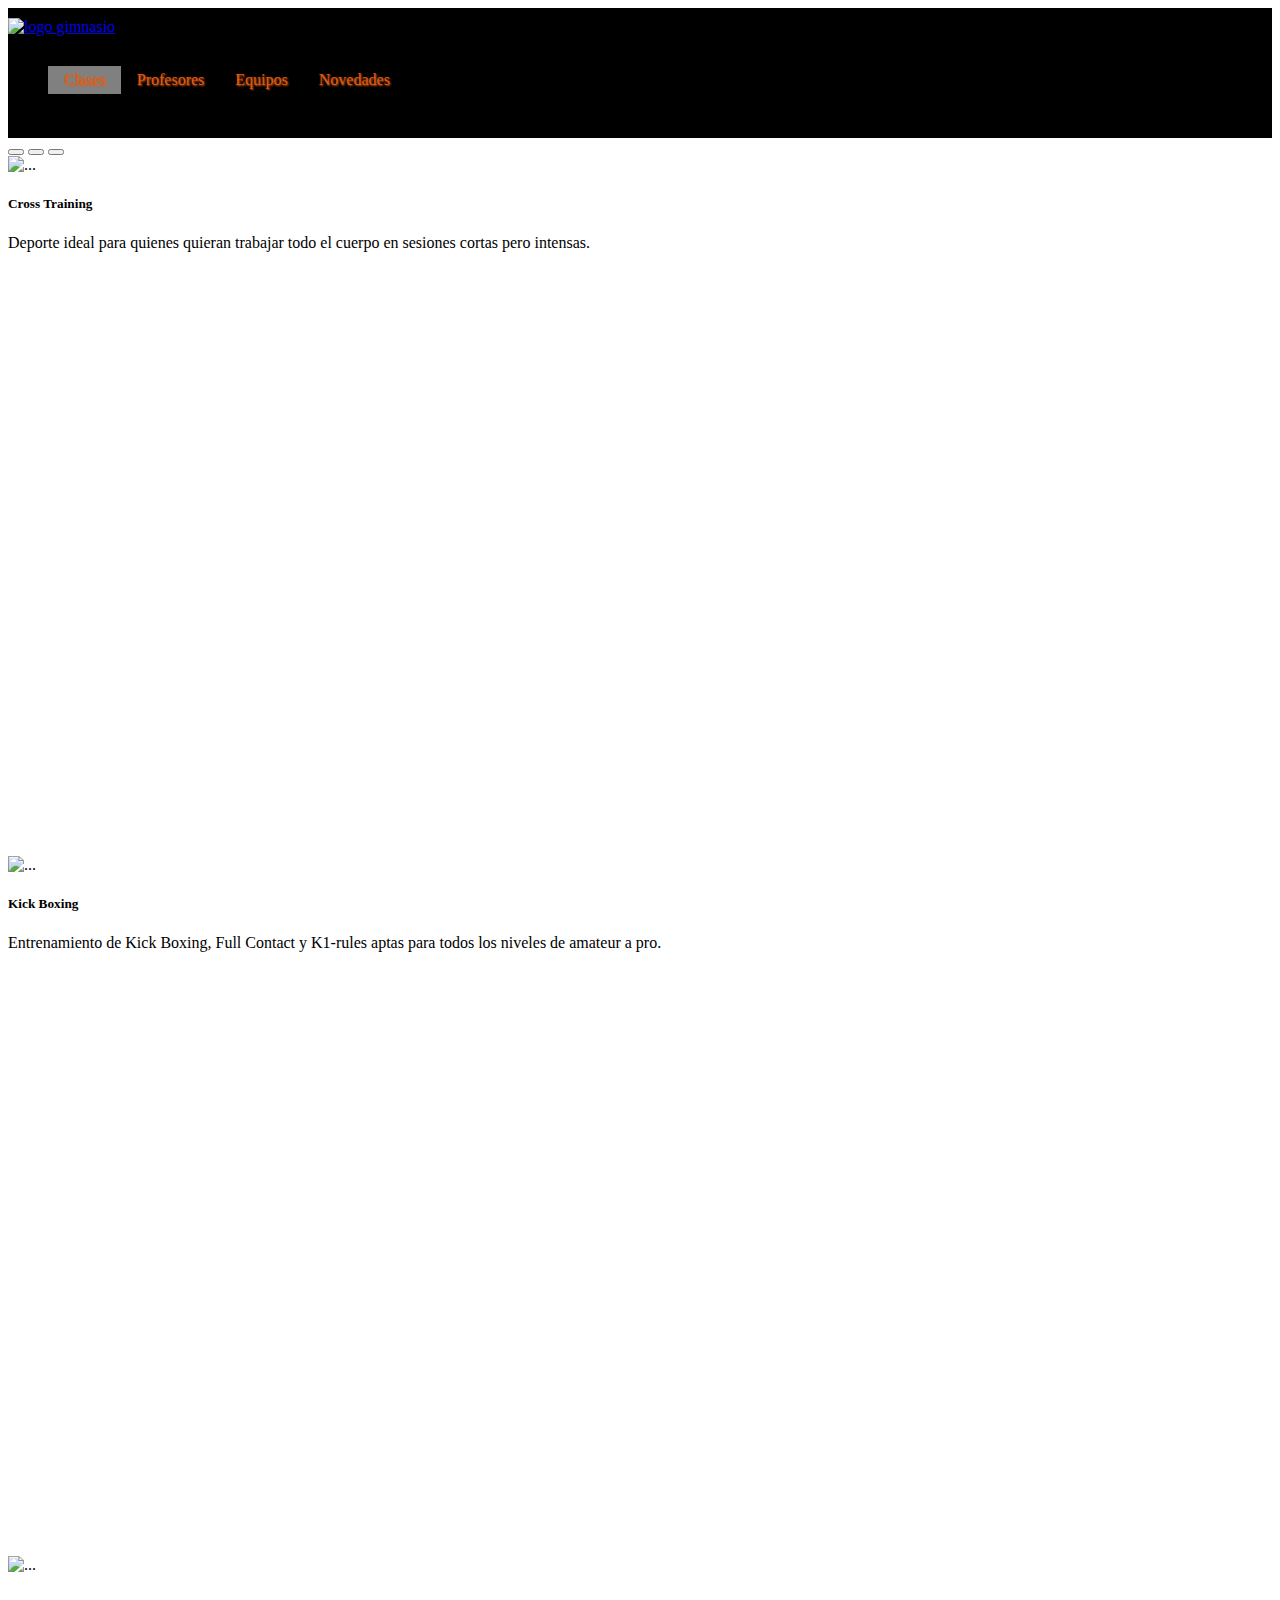
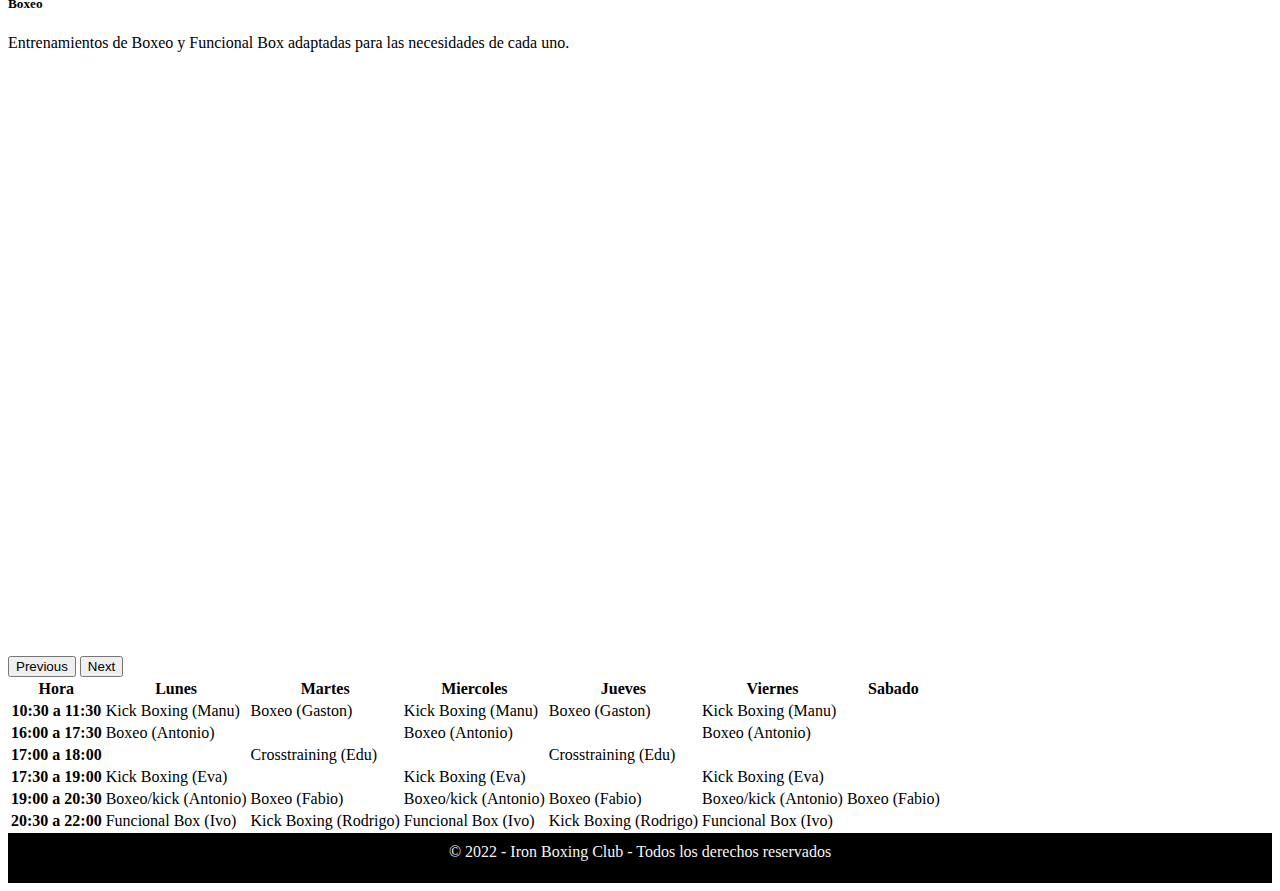
==== Secc1.html @ 38842361 "cambio en secc 1 tabla" ====
<!DOCTYPE html>
<html lang="en">

<head>
  <meta charset="UTF-8">
  <meta http-equiv="X-UA-Compatible" content="IE=edge">
  <meta name="viewport" content="width=device-width, initial-scale=1.0">
  <title>Iron Boxing Gym</title>

  <!-- CSS only -->
  <link href="https://cdn.jsdelivr.net/npm/bootstrap@5.2.0-beta1/dist/css/bootstrap.min.css" rel="stylesheet"
    integrity="sha384-0evHe/X+R7YkIZDRvuzKMRqM+OrBnVFBL6DOitfPri4tjfHxaWutUpFmBp4vmVor" crossorigin="anonymous">
  <link rel="stylesheet" href="Estilos/Miestilo.css">
</head>

<body>
  <header>
    <div class="container-fluid">
      <div class="row">
        <div id="div-logo" class="col-2">
          <a href="../IronGym/Index.html"><img src="../IronGym/Imagenes/logo.png" alt="logo gimnasio"></a>
        </div>
        <div class="col-10">
          <ul id="Secciones">
            <li style="background-color: gray;"><a href="../IronGym/Secc1.html">Clases</a></li>
            <li><a href="../IronGym/Secc2.html">Profesores</a></li>
            <li><a href="../IronGym/Secc3.html">Equipos</a></li>
            <li><a href="../IronGym/Secc4.html">Novedades</a></li>
          </ul>
        </div>
      </div>
    </div>
  </header>


  <div id="carouselExampleCaptions" class="carousel slide" data-bs-ride="false">
    <div class="carousel-indicators">
      <button type="button" data-bs-target="#carouselExampleCaptions" data-bs-slide-to="0" class="active" aria-current="true" aria-label="Slide 1"></button>
      <button type="button" data-bs-target="#carouselExampleCaptions" data-bs-slide-to="1" aria-label="Slide 2"></button>
      <button type="button" data-bs-target="#carouselExampleCaptions" data-bs-slide-to="2" aria-label="Slide 3"></button>
    </div>
    <div class="carousel-inner">
      <div class="carousel-item active">
        <img src="../IronGym/Imagenes/cross.png" class="d-block w-100" alt="...">
        <div class="carousel-caption d-none d-md-block">
          <h5>Cross Training</h5>
          <p>Deporte ideal para quienes quieran trabajar todo el cuerpo en sesiones cortas pero intensas.</p>
        </div>
      </div>
      <div class="carousel-item">
        <img src="../IronGym/Imagenes/kick.jpg" class="d-block w-100" alt="...">
        <div class="carousel-caption d-none d-md-block">
          <h5>Kick Boxing</h5>
          <p>Entrenamiento de Kick Boxing, Full Contact y K1-rules aptas para todos los niveles de amateur a pro.</p>
        </div>
      </div>
      <div class="carousel-item">
        <img src="../IronGym/Imagenes/box.jpg" class="d-block w-100" alt="...">
        <div class="carousel-caption d-none d-md-block">
          <h5>Boxeo</h5>
          <p>Entrenamientos de Boxeo y Funcional Box adaptadas para las necesidades de cada uno.</p>
        </div>
      </div>
    </div>
    <button class="carousel-control-prev" type="button" data-bs-target="#carouselExampleCaptions" data-bs-slide="prev">
      <span class="carousel-control-prev-icon" aria-hidden="true"></span>
      <span class="visually-hidden">Previous</span>
    </button>
    <button class="carousel-control-next" type="button" data-bs-target="#carouselExampleCaptions" data-bs-slide="next">
      <span class="carousel-control-next-icon" aria-hidden="true"></span>
      <span class="visually-hidden">Next</span>
    </button>
  </div>
  <table class="table">
      <thead>
        <tr>
          <th scope="col">Hora</th>
          <th scope="col">Lunes</th>
          <th scope="col">Martes</th>
          <th scope="col">Miercoles</th>
          <th scope="col">Jueves</th>
          <th scope="col">Viernes</th>
          <th scope="col">Sabado</th>
        </tr>
      </thead>
      <tbody>
        <tr>
          <th scope="row">10:30 a 11:30</th>
          <td>Kick Boxing (Manu)</td>
          <td>Boxeo (Gaston)</td>
          <td>Kick Boxing (Manu)</td>
          <td>Boxeo (Gaston)</td>
          <td>Kick Boxing (Manu)</td>
          <td></td>
        </tr>
        <tr>
          <th scope="row">16:00 a 17:30</th>
          <td>Boxeo (Antonio)</td>
          <td></td>
          <td>Boxeo (Antonio)</td>
          <td></td>
          <td>Boxeo (Antonio)</td>
          <td></td>
        </tr>
        <tr>
          <th scope="row">17:00 a 18:00</th>
          <td></td>
          <td>Crosstraining (Edu)</td>
          <td></td>
          <td>Crosstraining (Edu)</td>
          <td></td>
          <td></td>
        </tr>
        <tr>
          <th scope="row">17:30 a 19:00</th>
          <td>Kick Boxing (Eva)</td>
          <td></td>
          <td>Kick Boxing (Eva)</td>
          <td></td>
          <td>Kick Boxing (Eva)</td>
          <td></td>
        </tr>
        <tr>
          <th scope="row">19:00 a 20:30</th>
          <td>Boxeo/kick (Antonio)</td>
          <td>Boxeo (Fabio)</td>
          <td>Boxeo/kick (Antonio)</td>
          <td>Boxeo (Fabio)</td>
          <td>Boxeo/kick (Antonio)</td>
          <td>Boxeo (Fabio)</td>
        </tr>
        <tr>
          <th scope="row">20:30 a 22:00</th>
          <td>Funcional Box (Ivo)</td>
          <td>Kick Boxing (Rodrigo)</td>
          <td>Funcional Box (Ivo)</td>
          <td>Kick Boxing (Rodrigo)</td>
          <td>Funcional Box (Ivo)</td>
          <td></td>
        </tr>
      </tbody>
    </table>
  <footer class="container-fluid">
    © 2022 - Iron Boxing Club - Todos los derechos reservados
  </footer>

  <script src="https://cdn.jsdelivr.net/npm/bootstrap@5.2.0-beta1/dist/js/bootstrap.bundle.min.js"
    integrity="sha384-pprn3073KE6tl6bjs2QrFaJGz5/SUsLqktiwsUTF55Jfv3qYSDhgCecCxMW52nD2" crossorigin="anonymous">
  </script>

</body>

</html>
---- Estilos/Miestilo.css ----
/* CSS Para computadora */
header {
    height: 120px;
    background-color: black;
    display: flex;
    padding-top: 10px;
}

header ul#Secciones {
    display: inline-block;
    list-style: none;
    text-align: center;
    size: 20px;
    margin-top: 30px;
    margin-bottom: 30px;
}

header ul li {
    display: block;
    position: relative;
    float: left;
    text-align: center;
}

header ul li a {
    display: block;
    margin-left: 1px;
    padding: 5px 15px 5px 15px;
    text-decoration: none;
    color: rgb(226, 92, 22);
    text-shadow: 1px 1px 2px rgb(214, 104, 0);
}

header ul li a:link {
    text-decoration: none;
    color: rgb(226, 92, 22);
    text-shadow: 1px 1px 2px rgb(226, 92, 10);

}

header ul li a:hover {
    text-shadow: 1px 1px 2px black;
}

#div-logo {
    margin: auto;
    position: relative;
    z-index: 100;
}


#inicio {
    background: url("../Imagenes/IronBoxingClub.jpg") no-repeat;
    background-size: cover;
    min-height: 99vh;
    position: relative;
}

#inicio:hover {
    filter: grayscale(70%);
}

#inicio h1 {
    visibility: hidden;
}

#inicio:hover h1 {
    visibility: visible;
    position: absolute;
    bottom: 4em;
    left: 1.4em;
    z-index: 6;
    display: block;
    color: white;
    font-weight: bold;
    background-color: gray;
}

#div-contacto {
    background-color: rgb(226, 92, 22);
}

.formulario p {
    display: flex;
    color: rgb(44, 31, 27);
}

.formulario p label {
    color: rgb(44, 31, 27);
    min-width: 80px;
    display: flex;
    align-items: center;
}

.formulario p input {
    width: 70%;
}

.formulario p:nth-child(4) {
    align-items: start;
}

.formulario textarea {
    width: 90%;
    resize: none;
    height: 100px;
}

.formulario input[type="submit"] {
    background: #2e64a1;
    box-shadow: 0 0 10px rgba(0, 0, 0, 0.4);
    color: white;
    font-size: 16px;
    padding: 6px 20px;
    width: auto;
    position: relative;
    left: 5rem;
    cursor: pointer;
    border-radius: 5px;
}

.formulario input[type="submit"]:hover {
    background-color: #6da9ed;
}

.carousel-item{
    height: 700px;
    width: 100%;
}

footer {
    height: 40px;
    background-color: black;
    display: flex;
    padding-top: 10px;
    justify-content: center;
    color: whitesmoke;
}


/* CSS Para computadora */
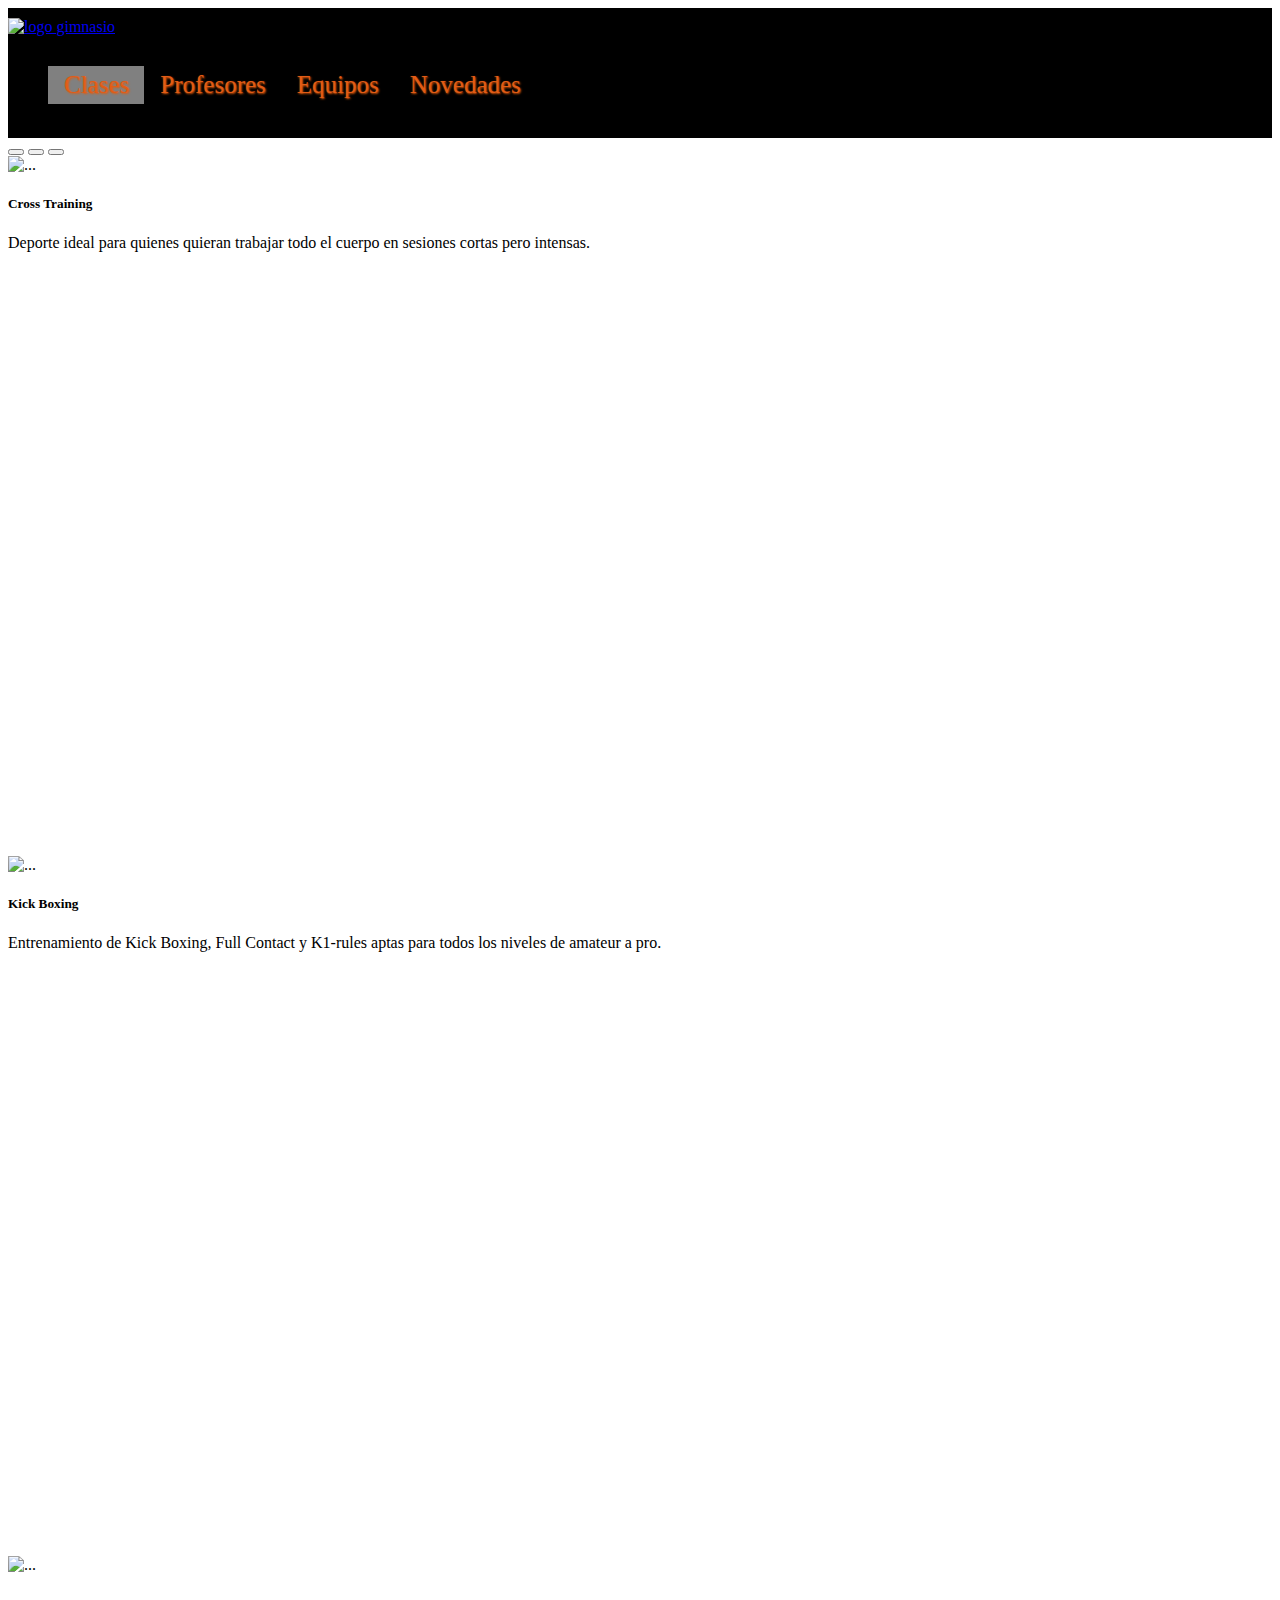
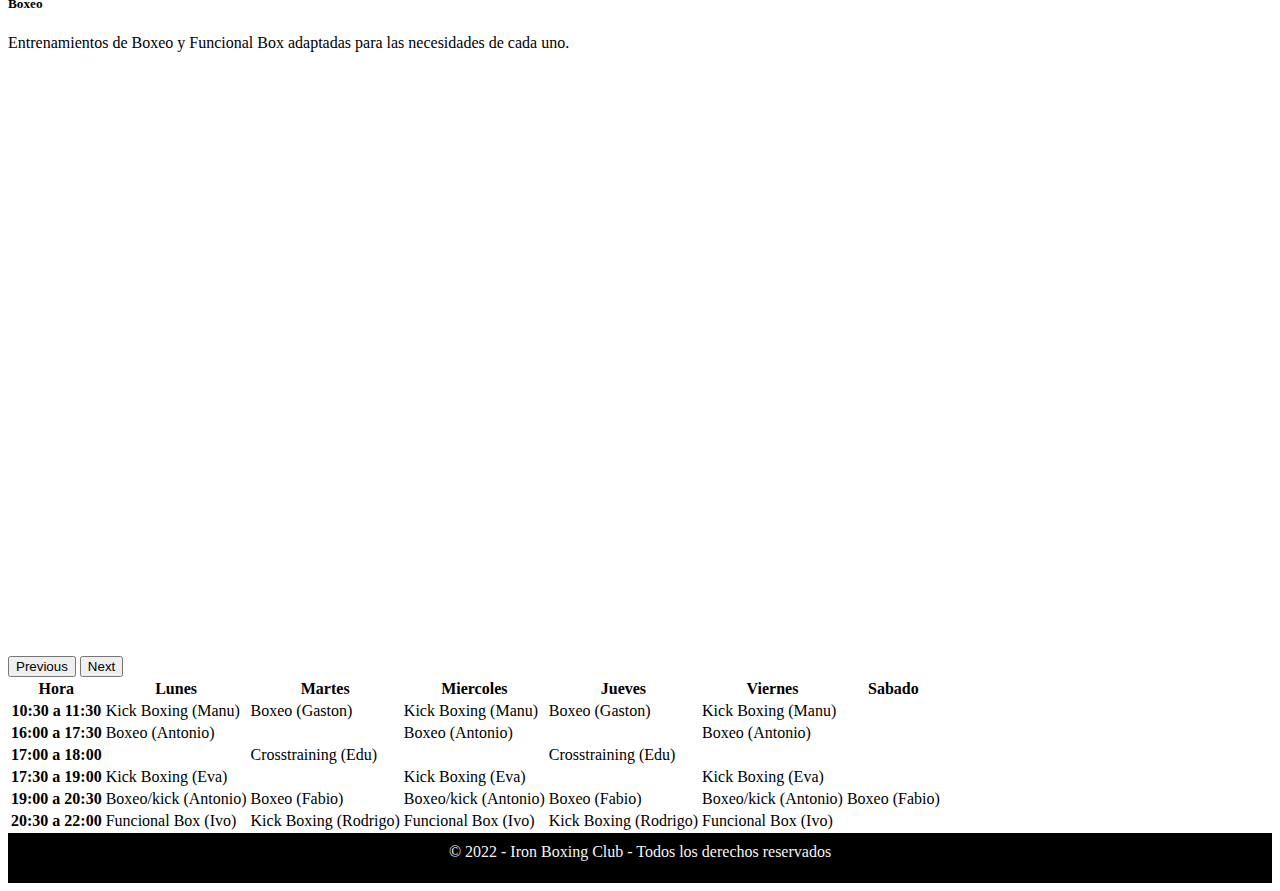
==== commit ff710b0d: "Intento de insertar redes sociales, pulido de tamaño de letras." ====
--- a/Secc1.html
+++ b/Secc1.html
@@ -140,9 +140,10 @@
         </tr>
       </tbody>
     </table>
-  <footer class="container-fluid">
-    © 2022 - Iron Boxing Club - Todos los derechos reservados
-  </footer>
+    
+    <footer class="container-fluid">
+      © 2022 - Iron Boxing Club - Todos los derechos reservados
+    </footer>
 
   <script src="https://cdn.jsdelivr.net/npm/bootstrap@5.2.0-beta1/dist/js/bootstrap.bundle.min.js"
     integrity="sha384-pprn3073KE6tl6bjs2QrFaJGz5/SUsLqktiwsUTF55Jfv3qYSDhgCecCxMW52nD2" crossorigin="anonymous">
--- a/Estilos/Miestilo.css
+++ b/Estilos/Miestilo.css
@@ -10,7 +10,6 @@
     display: inline-block;
     list-style: none;
     text-align: center;
-    size: 20px;
     margin-top: 30px;
     margin-bottom: 30px;
 }
@@ -20,6 +19,7 @@
     position: relative;
     float: left;
     text-align: center;
+
 }
 
 header ul li a {
@@ -29,6 +29,7 @@
     text-decoration: none;
     color: rgb(226, 92, 22);
     text-shadow: 1px 1px 2px rgb(214, 104, 0);
+    font-size: 25px;
 }
 
 header ul li a:link {
@@ -57,7 +58,9 @@
 }
 
 #inicio:hover {
+    transform: scale(1.01);
     filter: grayscale(70%);
+    transition: all 0.3s ease;
 }
 
 #inicio h1 {
@@ -123,12 +126,24 @@
     background-color: #6da9ed;
 }
 
-.carousel-item{
+.carousel-item {
     height: 700px;
     width: 100%;
 }
 
-footer {
+/* footer div a:hover{
+    background: url("../Imagenes/ig_logo_icon_darkorange.png") no-repeat;
+}
+
+footer p {
+    height: 40px;
+    background-color: black;
+    display: flex;
+    padding-top: 10px;
+    justify-content: center;
+    color: whitesmoke;
+} */
+footer  {
     height: 40px;
     background-color: black;
     display: flex;
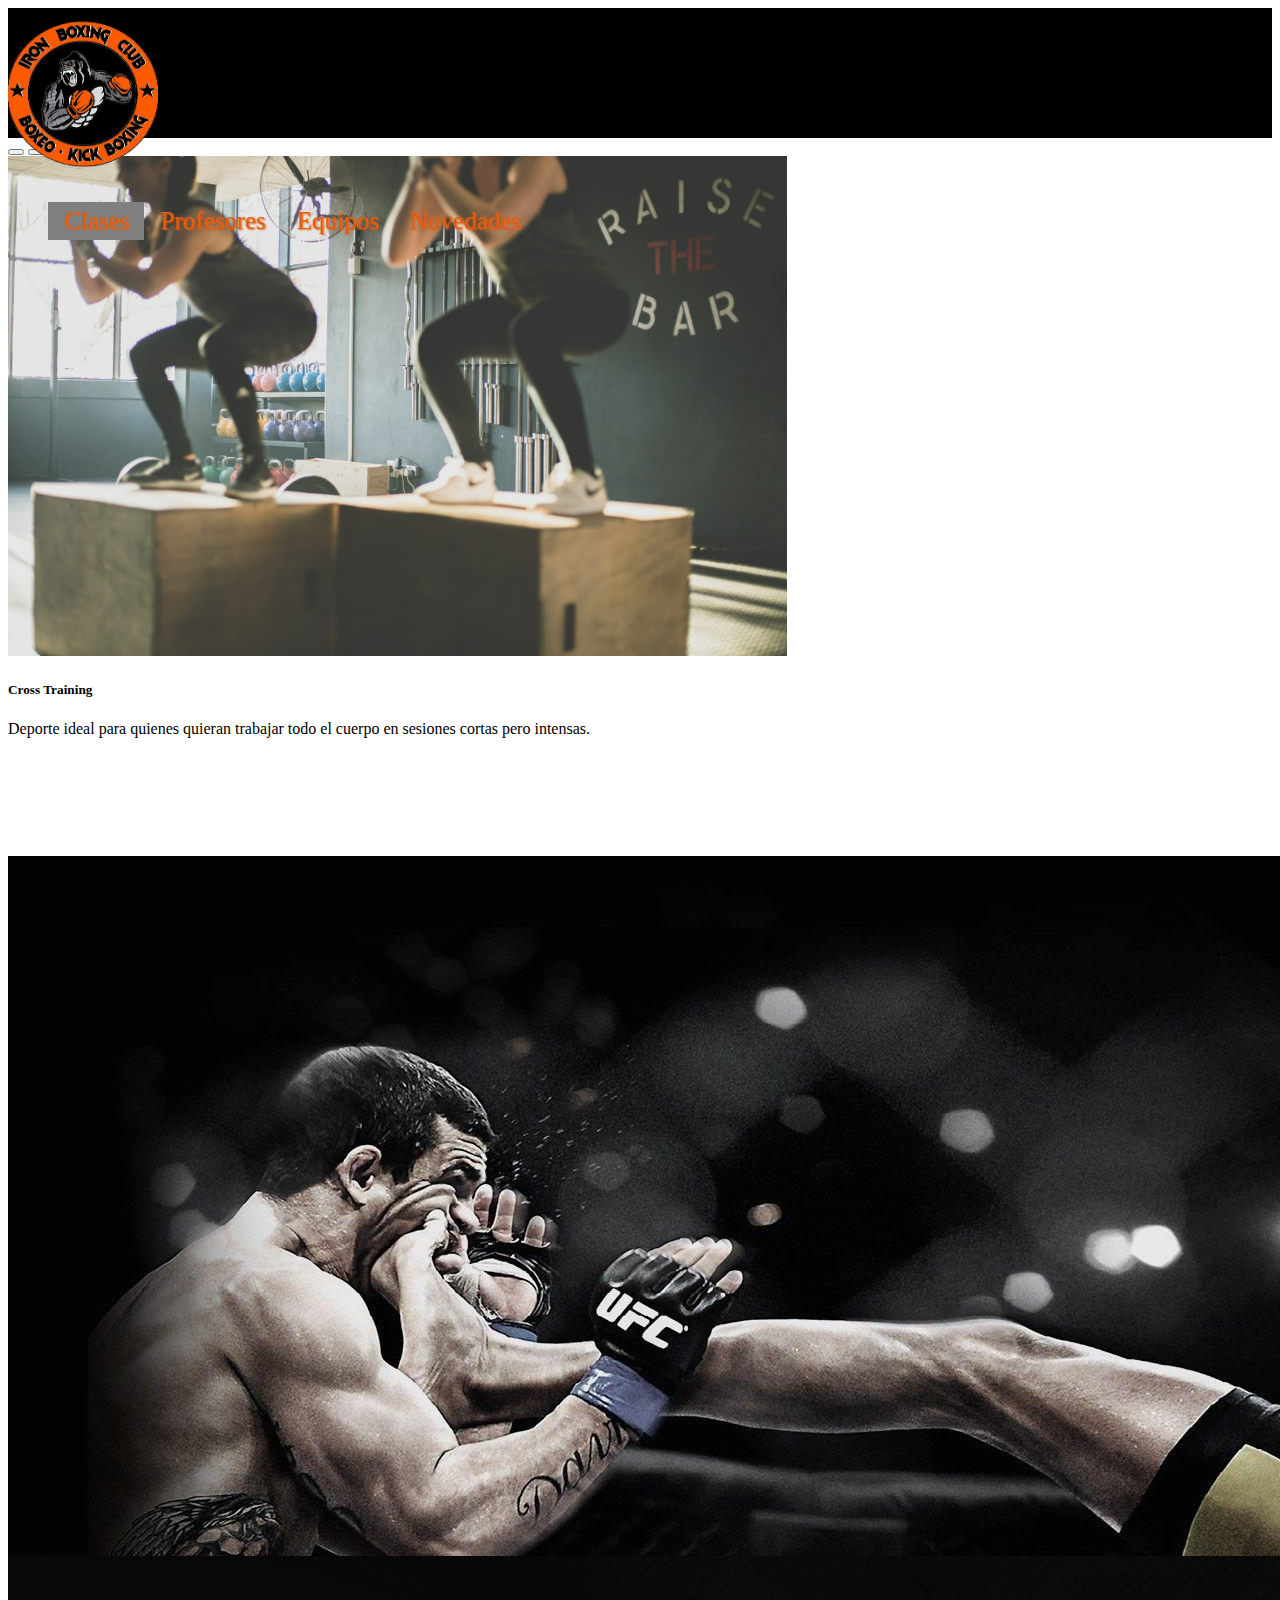
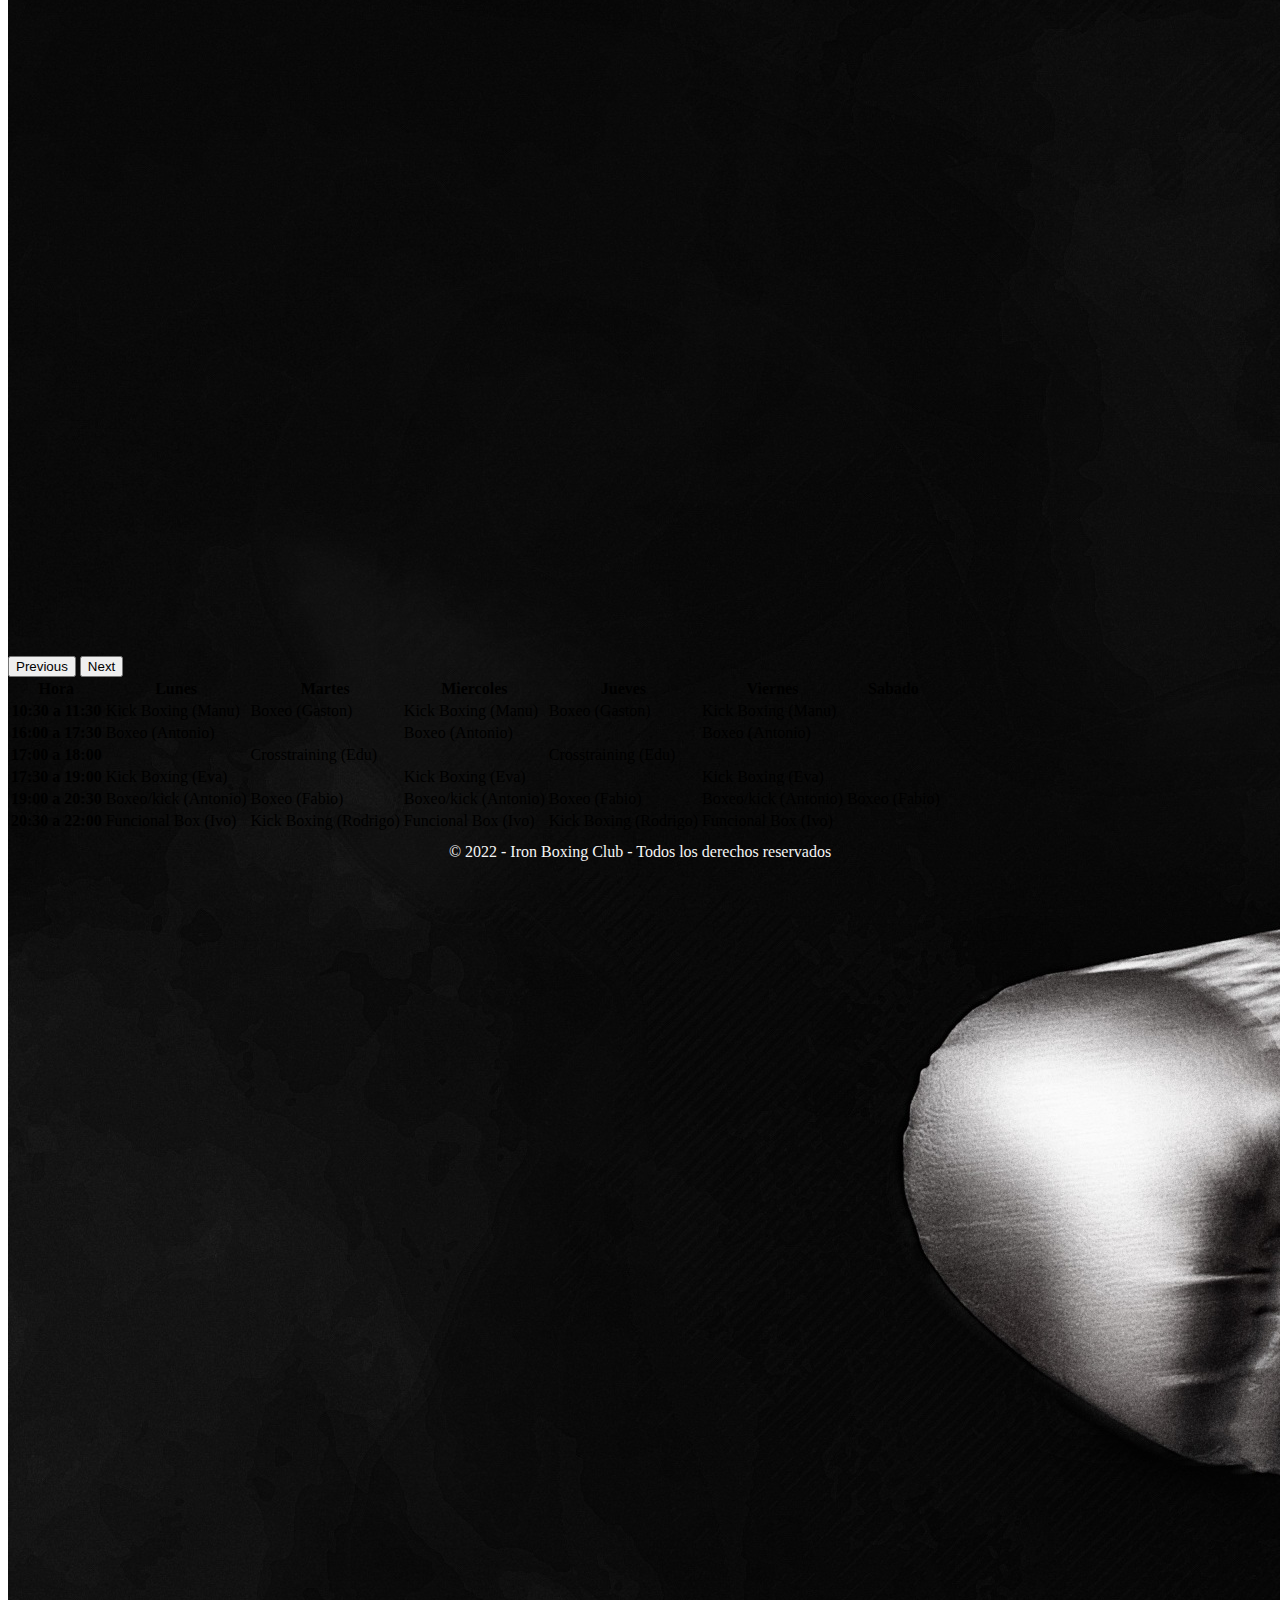
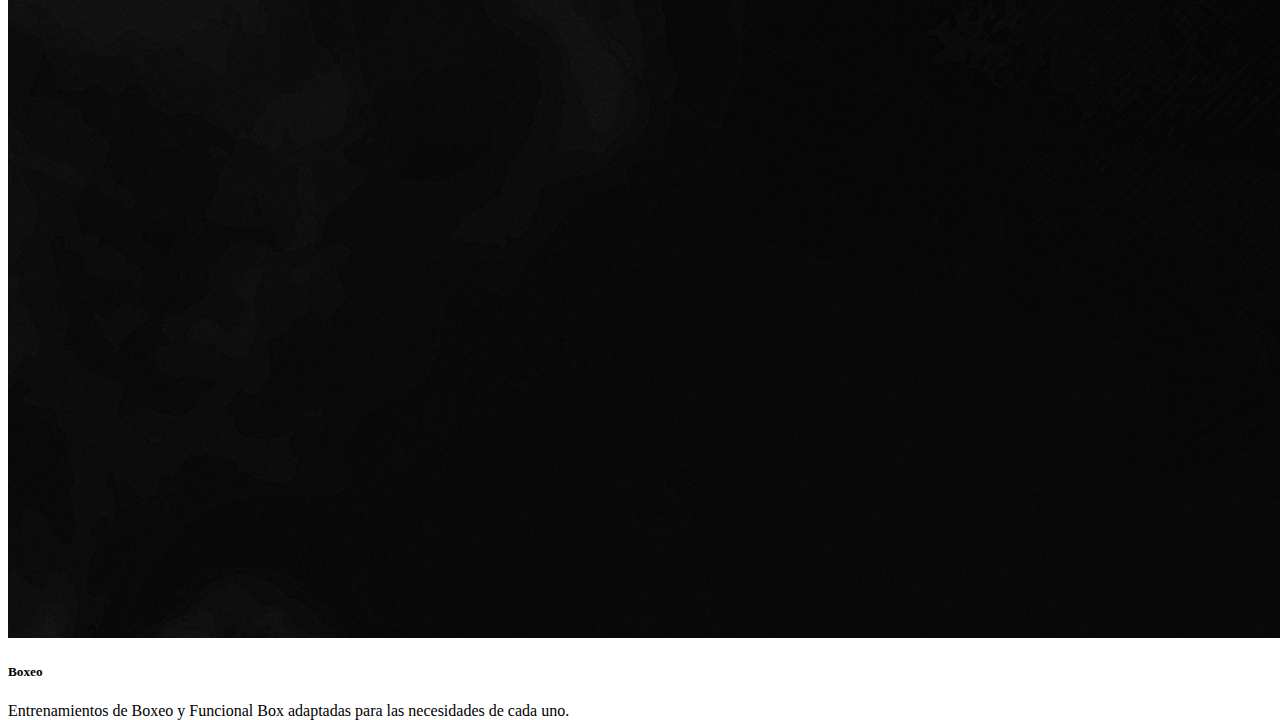
==== commit 4229e034: "Corrección de todos los links" ====
--- a/Secc1.html
+++ b/Secc1.html
@@ -18,14 +18,14 @@
     <div class="container-fluid">
       <div class="row">
         <div id="div-logo" class="col-2">
-          <a href="../IronGym/Index.html"><img src="../IronGym/Imagenes/logo.png" alt="logo gimnasio"></a>
+          <a href="../Index.html"><img src="../Imagenes/logo.png" alt="logo gimnasio"></a>
         </div>
         <div class="col-10">
           <ul id="Secciones">
-            <li style="background-color: gray;"><a href="../IronGym/Secc1.html">Clases</a></li>
-            <li><a href="../IronGym/Secc2.html">Profesores</a></li>
-            <li><a href="../IronGym/Secc3.html">Equipos</a></li>
-            <li><a href="../IronGym/Secc4.html">Novedades</a></li>
+            <li style="background-color: gray;"><a href="../Secc1.html">Clases</a></li>
+            <li><a href="../Secc2.html">Profesores</a></li>
+            <li><a href="../Secc3.html">Equipos</a></li>
+            <li><a href="../Secc4.html">Novedades</a></li>
           </ul>
         </div>
       </div>
@@ -41,21 +41,21 @@
     </div>
     <div class="carousel-inner">
       <div class="carousel-item active">
-        <img src="../IronGym/Imagenes/cross.png" class="d-block w-100" alt="...">
+        <img src="../Imagenes/cross.png" class="d-block w-100" alt="...">
         <div class="carousel-caption d-none d-md-block">
           <h5>Cross Training</h5>
           <p>Deporte ideal para quienes quieran trabajar todo el cuerpo en sesiones cortas pero intensas.</p>
         </div>
       </div>
       <div class="carousel-item">
-        <img src="../IronGym/Imagenes/kick.jpg" class="d-block w-100" alt="...">
+        <img src="../Imagenes/kick.jpg" class="d-block w-100" alt="...">
         <div class="carousel-caption d-none d-md-block">
           <h5>Kick Boxing</h5>
           <p>Entrenamiento de Kick Boxing, Full Contact y K1-rules aptas para todos los niveles de amateur a pro.</p>
         </div>
       </div>
       <div class="carousel-item">
-        <img src="../IronGym/Imagenes/box.jpg" class="d-block w-100" alt="...">
+        <img src="../Imagenes/box.jpg" class="d-block w-100" alt="...">
         <div class="carousel-caption d-none d-md-block">
           <h5>Boxeo</h5>
           <p>Entrenamientos de Boxeo y Funcional Box adaptadas para las necesidades de cada uno.</p>
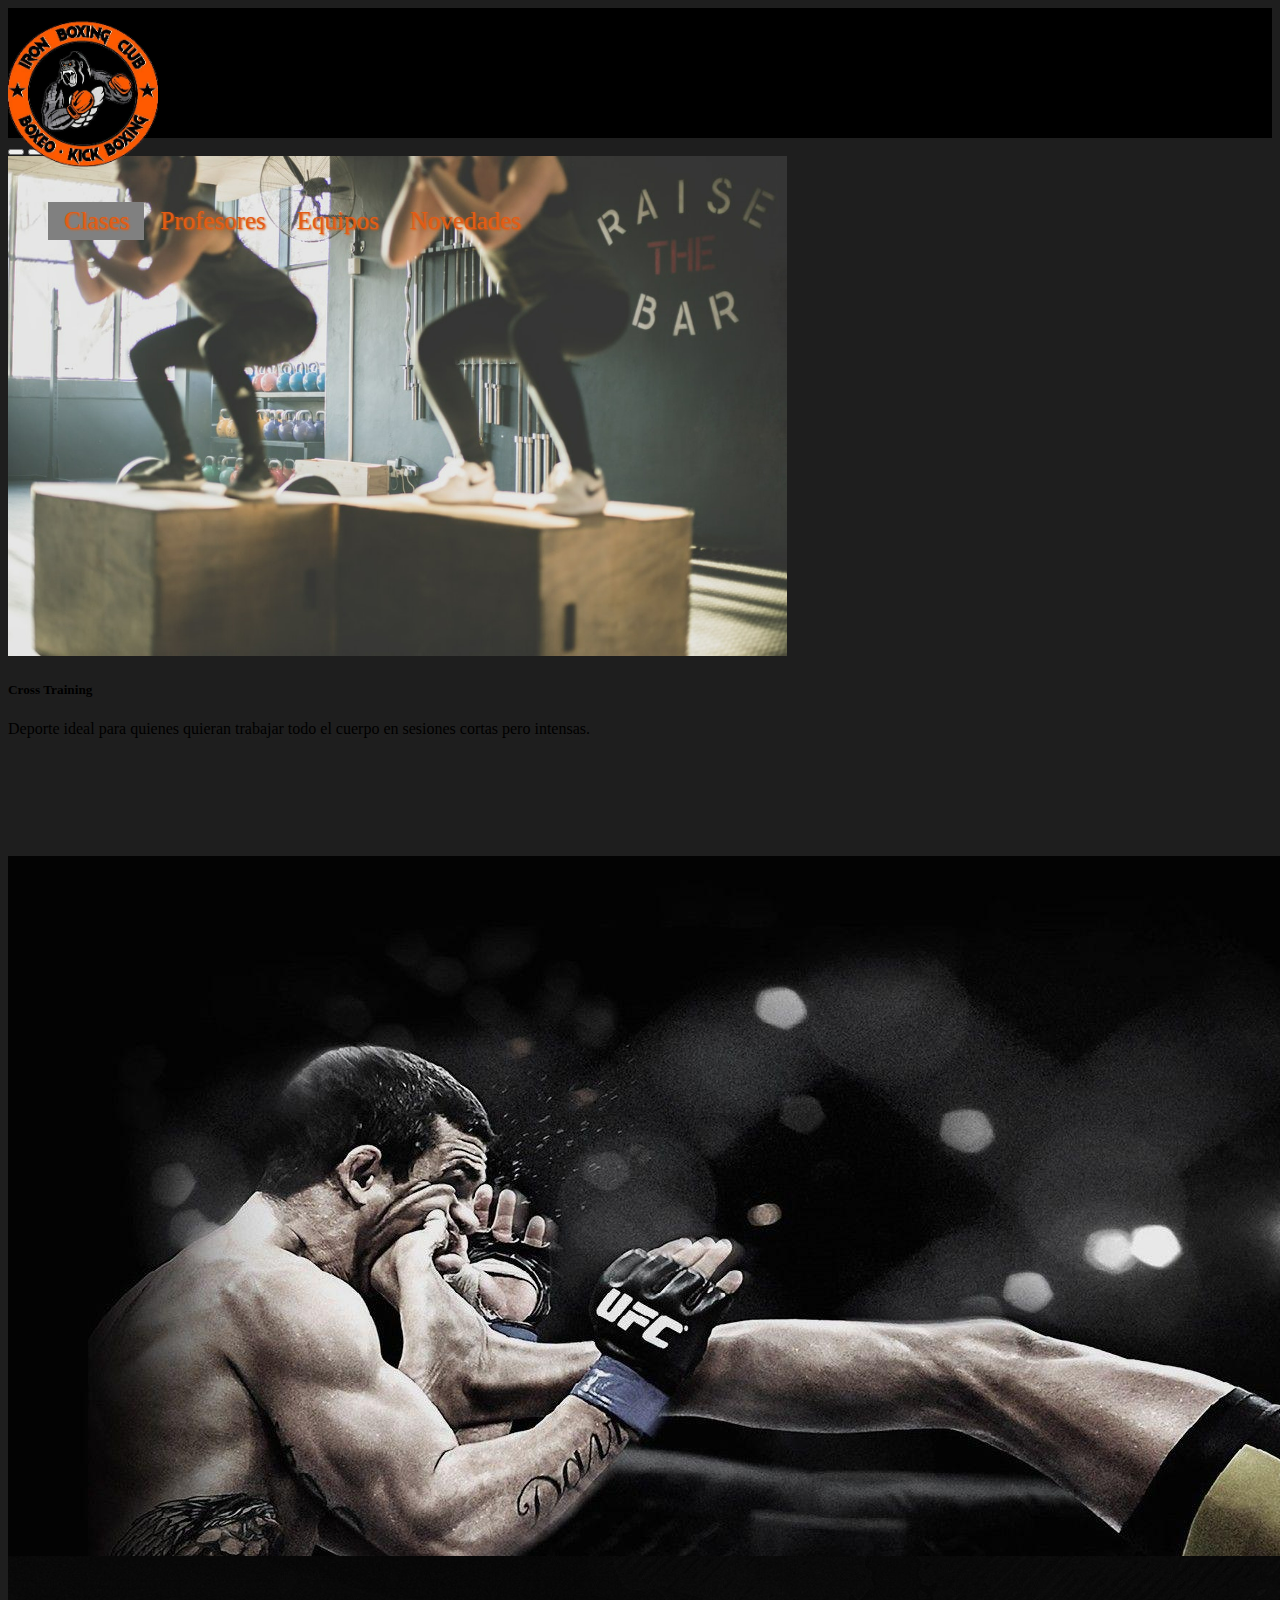
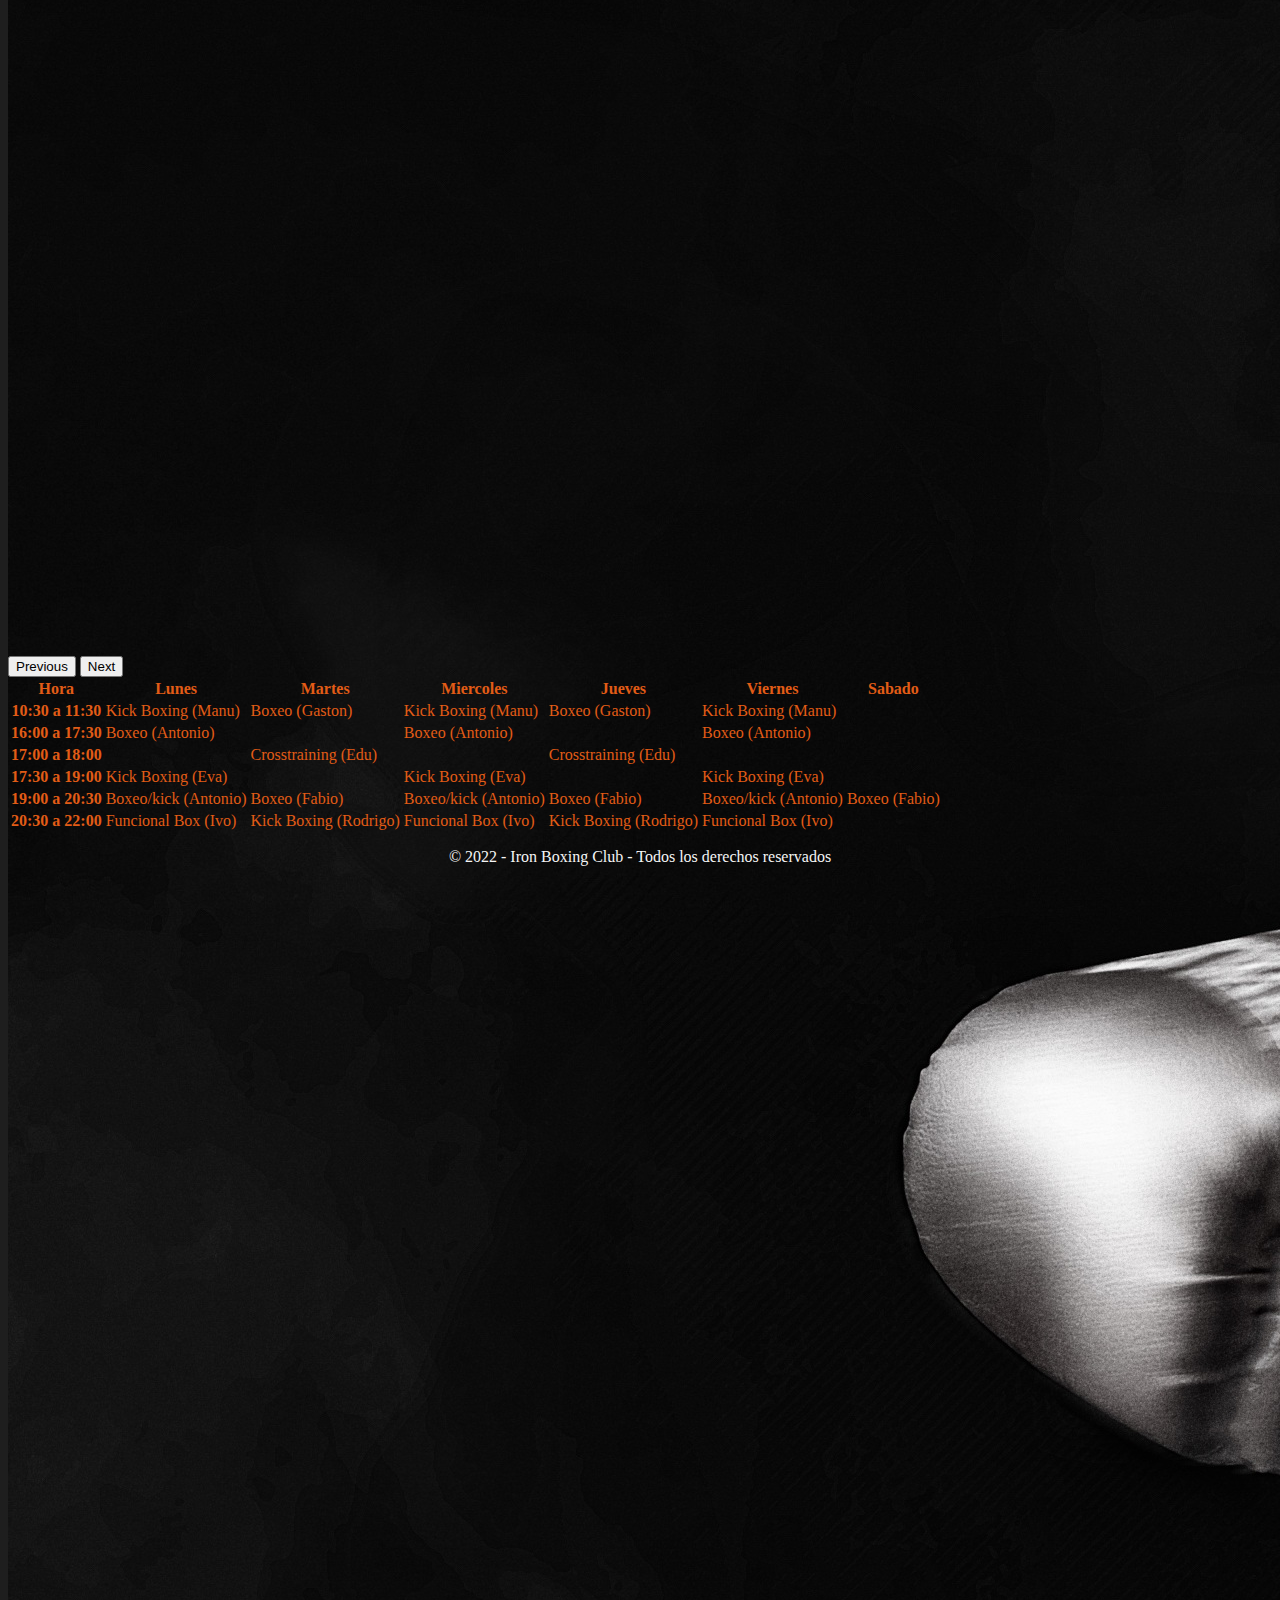
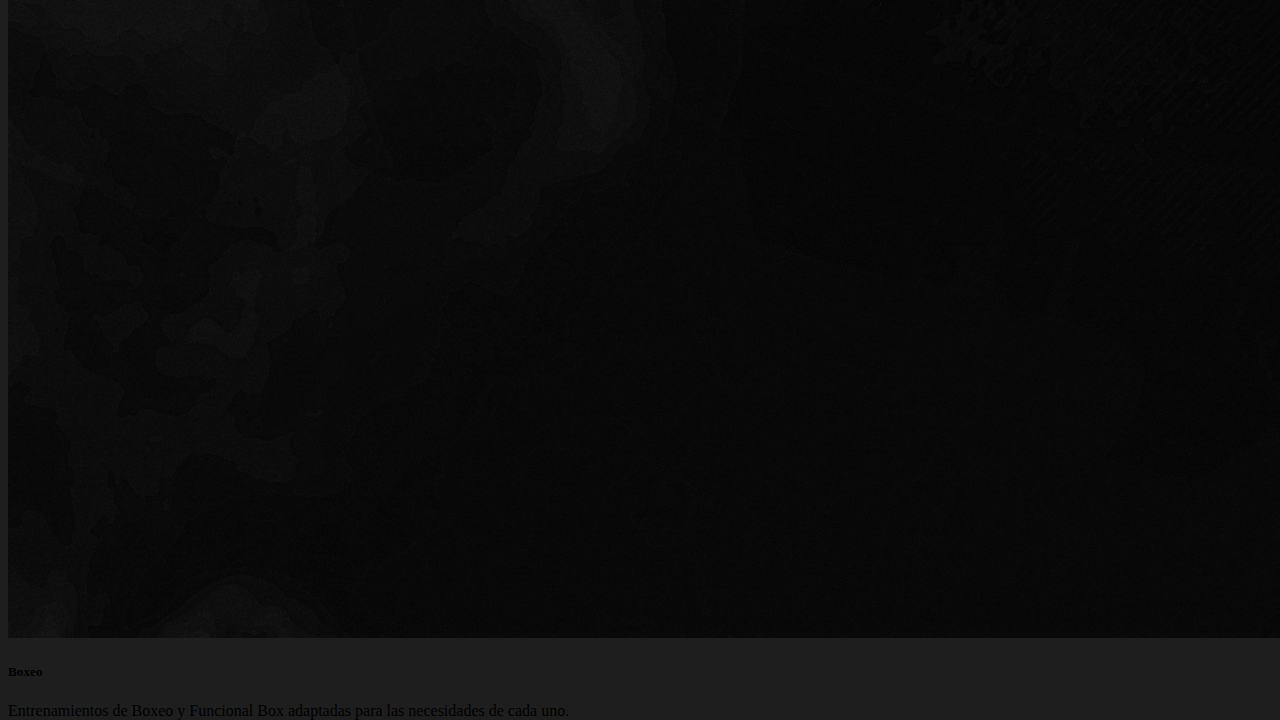
==== commit 73368690: "Creación de seccion profes y equipos. Agregado de animaciones" ====
--- a/Secc1.html
+++ b/Secc1.html
@@ -10,6 +10,7 @@
   <!-- CSS only -->
   <link href="https://cdn.jsdelivr.net/npm/bootstrap@5.2.0-beta1/dist/css/bootstrap.min.css" rel="stylesheet"
     integrity="sha384-0evHe/X+R7YkIZDRvuzKMRqM+OrBnVFBL6DOitfPri4tjfHxaWutUpFmBp4vmVor" crossorigin="anonymous">
+  <link rel="stylesheet" href="https://cdnjs.cloudflare.com/ajax/libs/animate.css/4.1.1/animate.min.css" />
   <link rel="stylesheet" href="Estilos/Miestilo.css">
 </head>
 
@@ -17,15 +18,15 @@
   <header>
     <div class="container-fluid">
       <div class="row">
-        <div id="div-logo" class="col-2">
-          <a href="../Index.html"><img src="../Imagenes/logo.png" alt="logo gimnasio"></a>
+        <div id="div-logo" class="col-1">
+          <a href="Index.html"><img src="Imagenes/logo.png" alt="logo gimnasio"></a>
         </div>
-        <div class="col-10">
+        <div class="col-11">
           <ul id="Secciones">
-            <li style="background-color: gray;"><a href="../Secc1.html">Clases</a></li>
-            <li><a href="../Secc2.html">Profesores</a></li>
-            <li><a href="../Secc3.html">Equipos</a></li>
-            <li><a href="../Secc4.html">Novedades</a></li>
+            <li style="background-color:gray;"><a href="Secc1.html">Clases</a></li>
+            <li><a href="Secc2.html">Profesores</a></li>
+            <li><a href="Secc3.html">Equipos</a></li>
+            <li><a href="Secc4.html">Novedades</a></li>
           </ul>
         </div>
       </div>
@@ -35,27 +36,30 @@
 
   <div id="carouselExampleCaptions" class="carousel slide" data-bs-ride="false">
     <div class="carousel-indicators">
-      <button type="button" data-bs-target="#carouselExampleCaptions" data-bs-slide-to="0" class="active" aria-current="true" aria-label="Slide 1"></button>
-      <button type="button" data-bs-target="#carouselExampleCaptions" data-bs-slide-to="1" aria-label="Slide 2"></button>
-      <button type="button" data-bs-target="#carouselExampleCaptions" data-bs-slide-to="2" aria-label="Slide 3"></button>
+      <button type="button" data-bs-target="#carouselExampleCaptions" data-bs-slide-to="0" class="active"
+        aria-current="true" aria-label="Slide 1"></button>
+      <button type="button" data-bs-target="#carouselExampleCaptions" data-bs-slide-to="1"
+        aria-label="Slide 2"></button>
+      <button type="button" data-bs-target="#carouselExampleCaptions" data-bs-slide-to="2"
+        aria-label="Slide 3"></button>
     </div>
     <div class="carousel-inner">
       <div class="carousel-item active">
-        <img src="../Imagenes/cross.png" class="d-block w-100" alt="...">
+        <img src="Imagenes/cross.png" class="d-block w-100" alt="...">
         <div class="carousel-caption d-none d-md-block">
           <h5>Cross Training</h5>
           <p>Deporte ideal para quienes quieran trabajar todo el cuerpo en sesiones cortas pero intensas.</p>
         </div>
       </div>
       <div class="carousel-item">
-        <img src="../Imagenes/kick.jpg" class="d-block w-100" alt="...">
+        <img src="Imagenes/kick.jpg" class="d-block w-100" alt="...">
         <div class="carousel-caption d-none d-md-block">
           <h5>Kick Boxing</h5>
           <p>Entrenamiento de Kick Boxing, Full Contact y K1-rules aptas para todos los niveles de amateur a pro.</p>
         </div>
       </div>
       <div class="carousel-item">
-        <img src="../Imagenes/box.jpg" class="d-block w-100" alt="...">
+        <img src="Imagenes/box.jpg" class="d-block w-100" alt="...">
         <div class="carousel-caption d-none d-md-block">
           <h5>Boxeo</h5>
           <p>Entrenamientos de Boxeo y Funcional Box adaptadas para las necesidades de cada uno.</p>
@@ -71,79 +75,81 @@
       <span class="visually-hidden">Next</span>
     </button>
   </div>
+
   <table class="table">
-      <thead>
-        <tr>
-          <th scope="col">Hora</th>
-          <th scope="col">Lunes</th>
-          <th scope="col">Martes</th>
-          <th scope="col">Miercoles</th>
-          <th scope="col">Jueves</th>
-          <th scope="col">Viernes</th>
-          <th scope="col">Sabado</th>
-        </tr>
-      </thead>
-      <tbody>
-        <tr>
-          <th scope="row">10:30 a 11:30</th>
-          <td>Kick Boxing (Manu)</td>
-          <td>Boxeo (Gaston)</td>
-          <td>Kick Boxing (Manu)</td>
-          <td>Boxeo (Gaston)</td>
-          <td>Kick Boxing (Manu)</td>
-          <td></td>
-        </tr>
-        <tr>
-          <th scope="row">16:00 a 17:30</th>
-          <td>Boxeo (Antonio)</td>
-          <td></td>
-          <td>Boxeo (Antonio)</td>
-          <td></td>
-          <td>Boxeo (Antonio)</td>
-          <td></td>
-        </tr>
-        <tr>
-          <th scope="row">17:00 a 18:00</th>
-          <td></td>
-          <td>Crosstraining (Edu)</td>
-          <td></td>
-          <td>Crosstraining (Edu)</td>
-          <td></td>
-          <td></td>
-        </tr>
-        <tr>
-          <th scope="row">17:30 a 19:00</th>
-          <td>Kick Boxing (Eva)</td>
-          <td></td>
-          <td>Kick Boxing (Eva)</td>
-          <td></td>
-          <td>Kick Boxing (Eva)</td>
-          <td></td>
-        </tr>
-        <tr>
-          <th scope="row">19:00 a 20:30</th>
-          <td>Boxeo/kick (Antonio)</td>
-          <td>Boxeo (Fabio)</td>
-          <td>Boxeo/kick (Antonio)</td>
-          <td>Boxeo (Fabio)</td>
-          <td>Boxeo/kick (Antonio)</td>
-          <td>Boxeo (Fabio)</td>
-        </tr>
-        <tr>
-          <th scope="row">20:30 a 22:00</th>
-          <td>Funcional Box (Ivo)</td>
-          <td>Kick Boxing (Rodrigo)</td>
-          <td>Funcional Box (Ivo)</td>
-          <td>Kick Boxing (Rodrigo)</td>
-          <td>Funcional Box (Ivo)</td>
-          <td></td>
-        </tr>
-      </tbody>
-    </table>
-    
-    <footer class="container-fluid">
-      © 2022 - Iron Boxing Club - Todos los derechos reservados
-    </footer>
+    <a name="horarios"></a>
+    <thead>
+      <tr>
+        <th scope="col">Hora</th>
+        <th scope="col">Lunes</th>
+        <th scope="col">Martes</th>
+        <th scope="col">Miercoles</th>
+        <th scope="col">Jueves</th>
+        <th scope="col">Viernes</th>
+        <th scope="col">Sabado</th>
+      </tr>
+    </thead>
+    <tbody>
+      <tr>
+        <th scope="row">10:30 a 11:30</th>
+        <td>Kick Boxing (Manu)</td>
+        <td>Boxeo (Gaston)</td>
+        <td>Kick Boxing (Manu)</td>
+        <td>Boxeo (Gaston)</td>
+        <td>Kick Boxing (Manu)</td>
+        <td></td>
+      </tr>
+      <tr>
+        <th scope="row">16:00 a 17:30</th>
+        <td>Boxeo (Antonio)</td>
+        <td></td>
+        <td>Boxeo (Antonio)</td>
+        <td></td>
+        <td>Boxeo (Antonio)</td>
+        <td></td>
+      </tr>
+      <tr>
+        <th scope="row">17:00 a 18:00</th>
+        <td></td>
+        <td>Crosstraining (Edu)</td>
+        <td></td>
+        <td>Crosstraining (Edu)</td>
+        <td></td>
+        <td></td>
+      </tr>
+      <tr>
+        <th scope="row">17:30 a 19:00</th>
+        <td>Kick Boxing (Eva)</td>
+        <td></td>
+        <td>Kick Boxing (Eva)</td>
+        <td></td>
+        <td>Kick Boxing (Eva)</td>
+        <td></td>
+      </tr>
+      <tr>
+        <th scope="row">19:00 a 20:30</th>
+        <td>Boxeo/kick (Antonio)</td>
+        <td>Boxeo (Fabio)</td>
+        <td>Boxeo/kick (Antonio)</td>
+        <td>Boxeo (Fabio)</td>
+        <td>Boxeo/kick (Antonio)</td>
+        <td>Boxeo (Fabio)</td>
+      </tr>
+      <tr>
+        <th scope="row">20:30 a 22:00</th>
+        <td>Funcional Box (Ivo)</td>
+        <td>Kick Boxing (Rodrigo)</td>
+        <td>Funcional Box (Ivo)</td>
+        <td>Kick Boxing (Rodrigo)</td>
+        <td>Funcional Box (Ivo)</td>
+        <td></td>
+      </tr>
+    </tbody>
+  </table>
+
+  <footer class="container-fluid">
+    © 2022 - Iron Boxing Club - Todos los derechos reservados
+  </footer>
 
   <script src="https://cdn.jsdelivr.net/npm/bootstrap@5.2.0-beta1/dist/js/bootstrap.bundle.min.js"
     integrity="sha384-pprn3073KE6tl6bjs2QrFaJGz5/SUsLqktiwsUTF55Jfv3qYSDhgCecCxMW52nD2" crossorigin="anonymous">
--- a/Estilos/Miestilo.css
+++ b/Estilos/Miestilo.css
@@ -1,4 +1,8 @@
 /* CSS Para computadora */
+body{
+    background-color: rgb(30, 30, 30);
+}
+
 header {
     height: 120px;
     background-color: black;
@@ -83,6 +87,7 @@
     background-color: rgb(226, 92, 22);
 }
 
+
 .formulario p {
     display: flex;
     color: rgb(44, 31, 27);
@@ -131,6 +136,43 @@
     width: 100%;
 }
 
+th{
+    color: rgb(226, 92, 22);
+}
+td{
+    color: rgb(226, 92, 22);
+}
+.imgredonda{
+    border-radius: 50%;
+    min-height: fit-content;
+    height: 250px;
+    width: 250px;
+    margin: 7px;
+
+}
+
+#titulosecc2{
+    text-align: center;
+    margin: 10px;
+    color: white;
+    text-shadow: 1px 1px 2px black;
+
+}
+
+.descripcionprofes{
+    text-align: center;
+}
+
+.descequipos{
+    padding: 10%;
+    color: white;
+}
+
+#Profesoresbg{
+    background-color: #ff4e00;
+    background-image: linear-gradient(315deg, #ff4e00 0%, #ec9f05 74%);
+    
+}
 /* footer div a:hover{
     background: url("../Imagenes/ig_logo_icon_darkorange.png") no-repeat;
 }
@@ -150,6 +192,7 @@
     padding-top: 10px;
     justify-content: center;
     color: whitesmoke;
+    margin: 5px;
 }
 
 
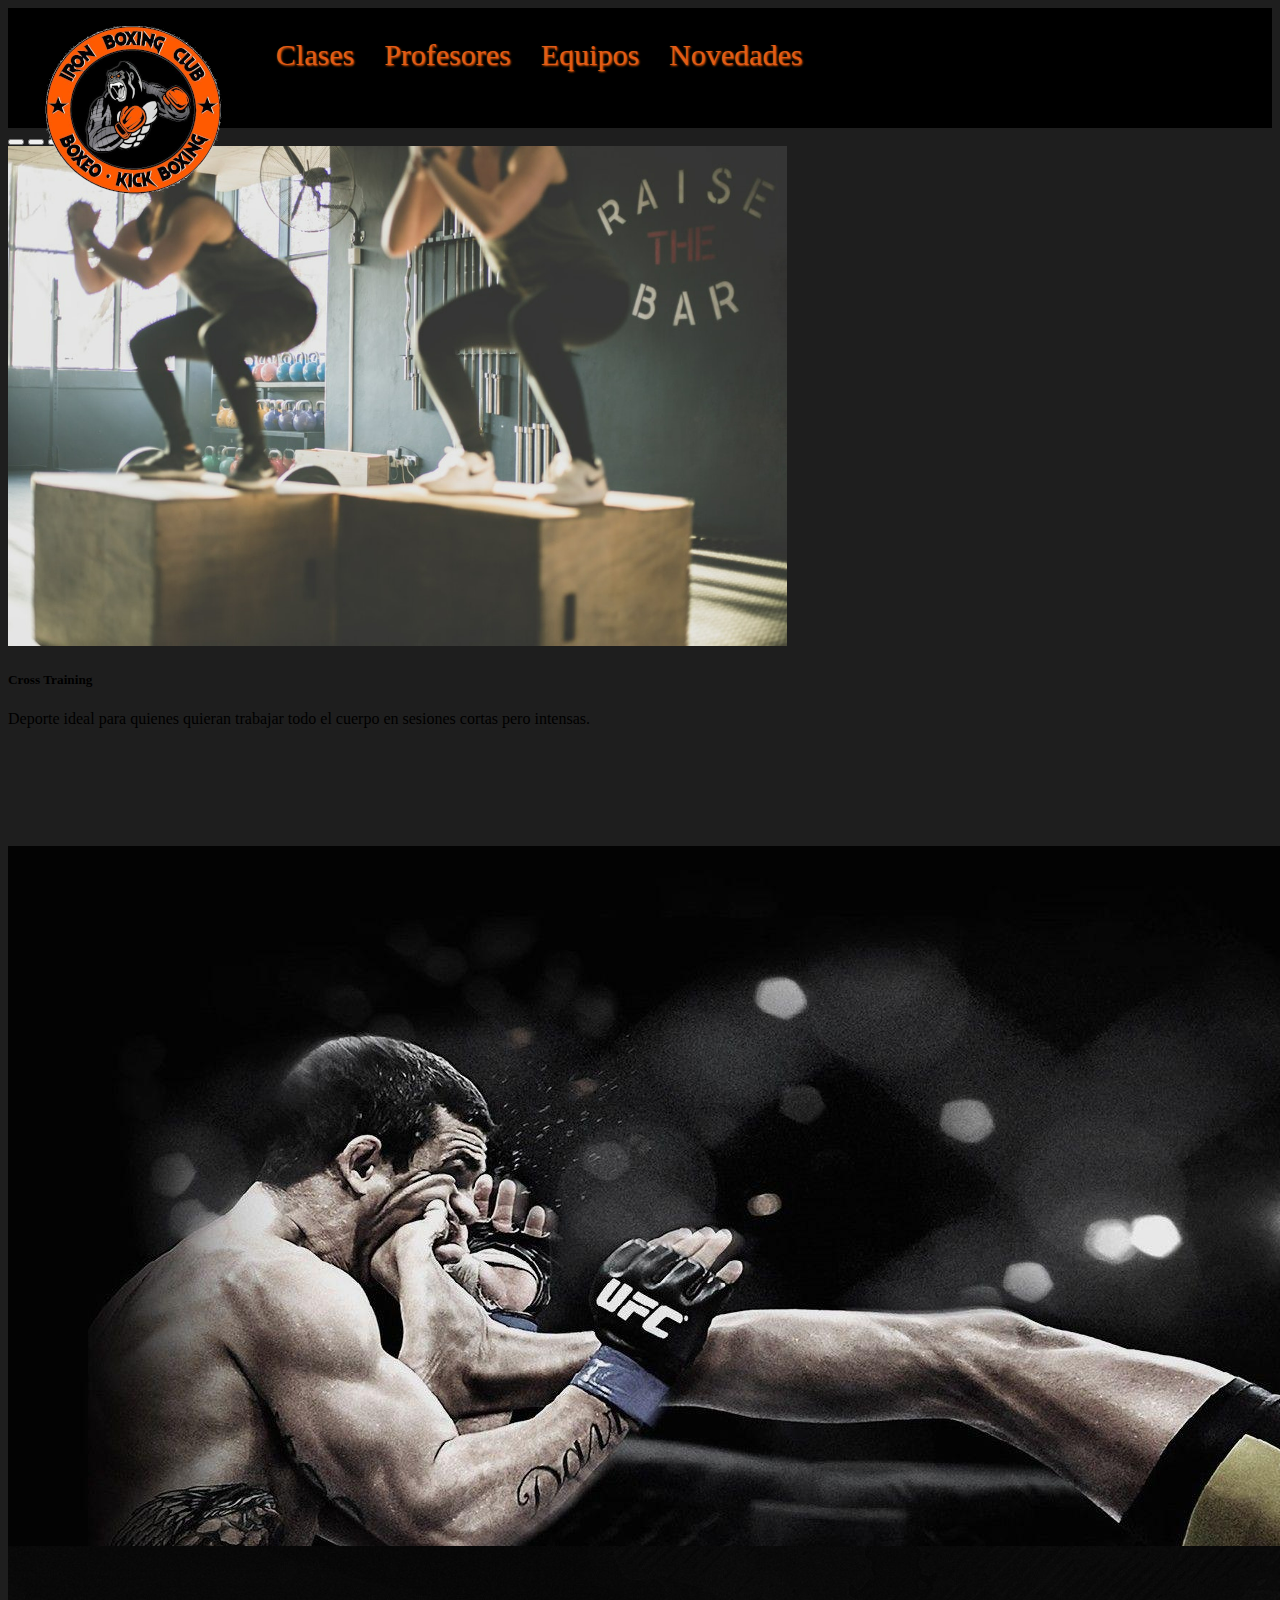
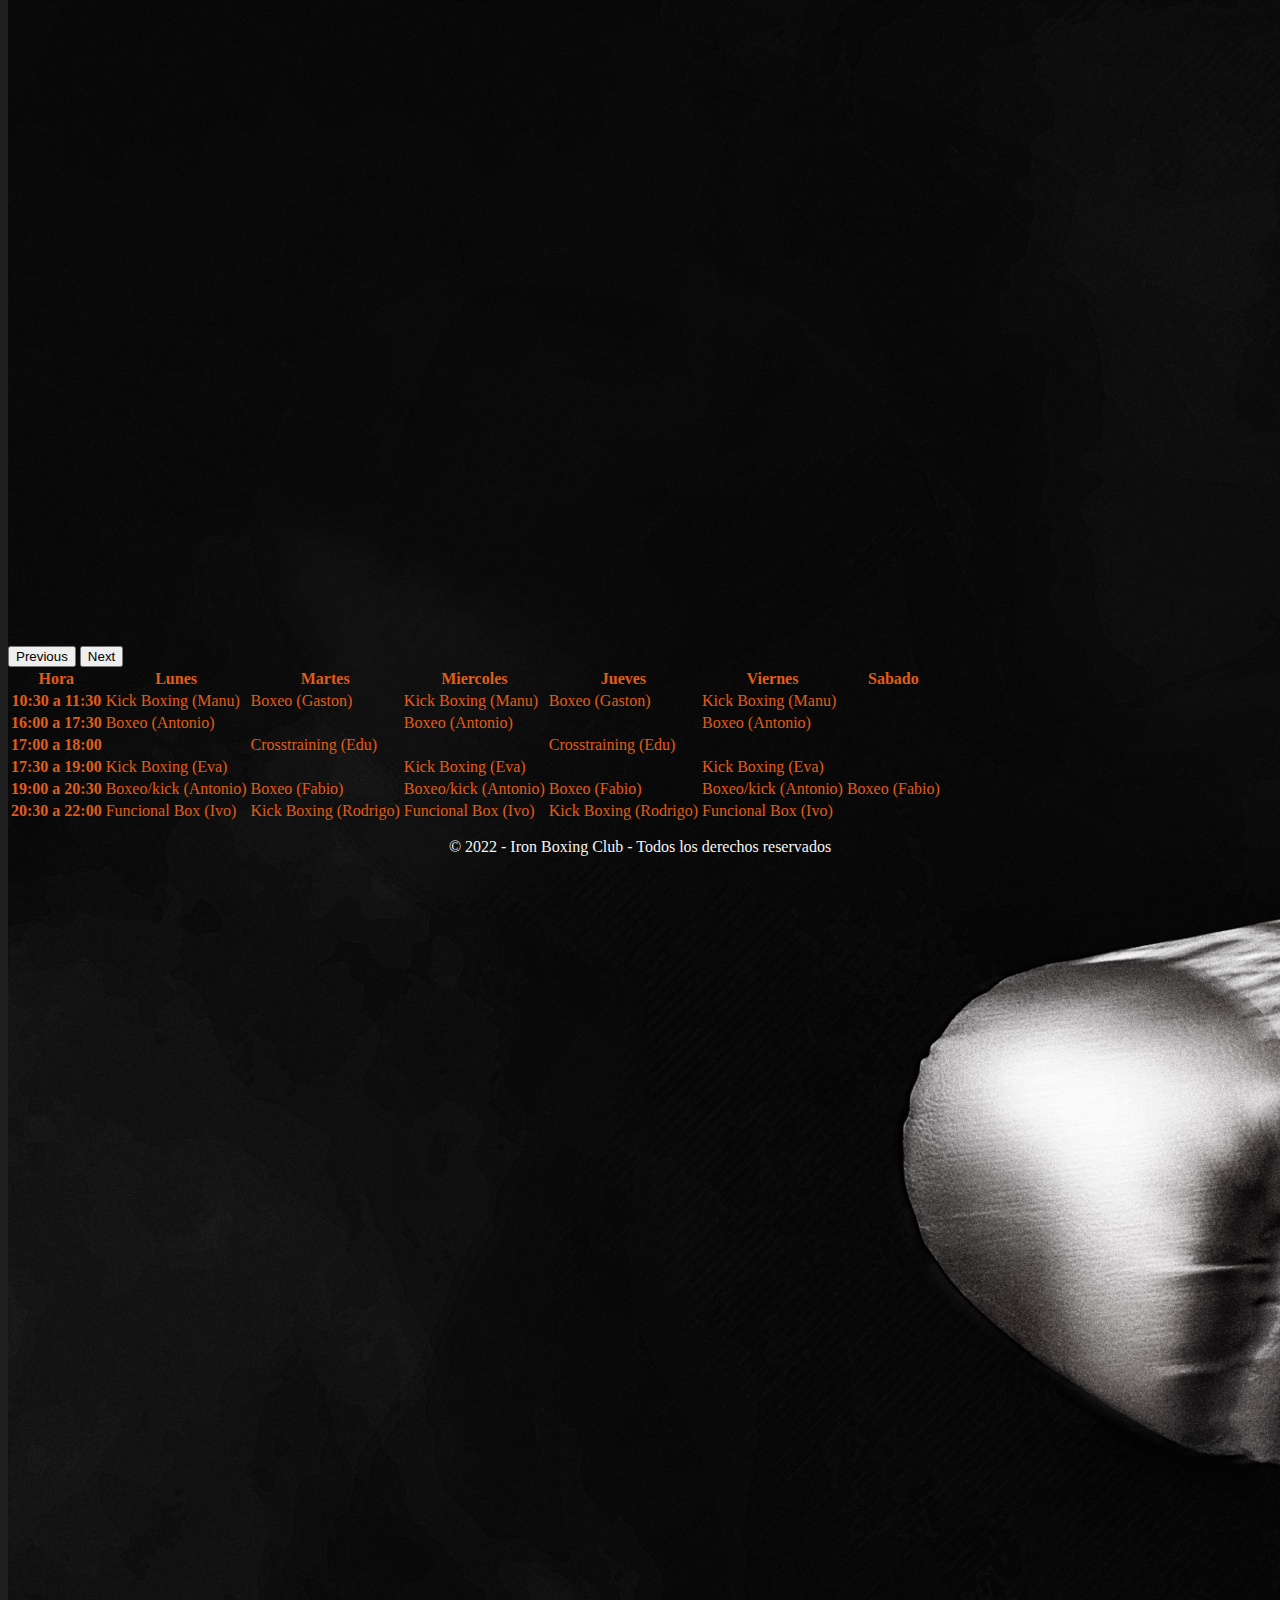
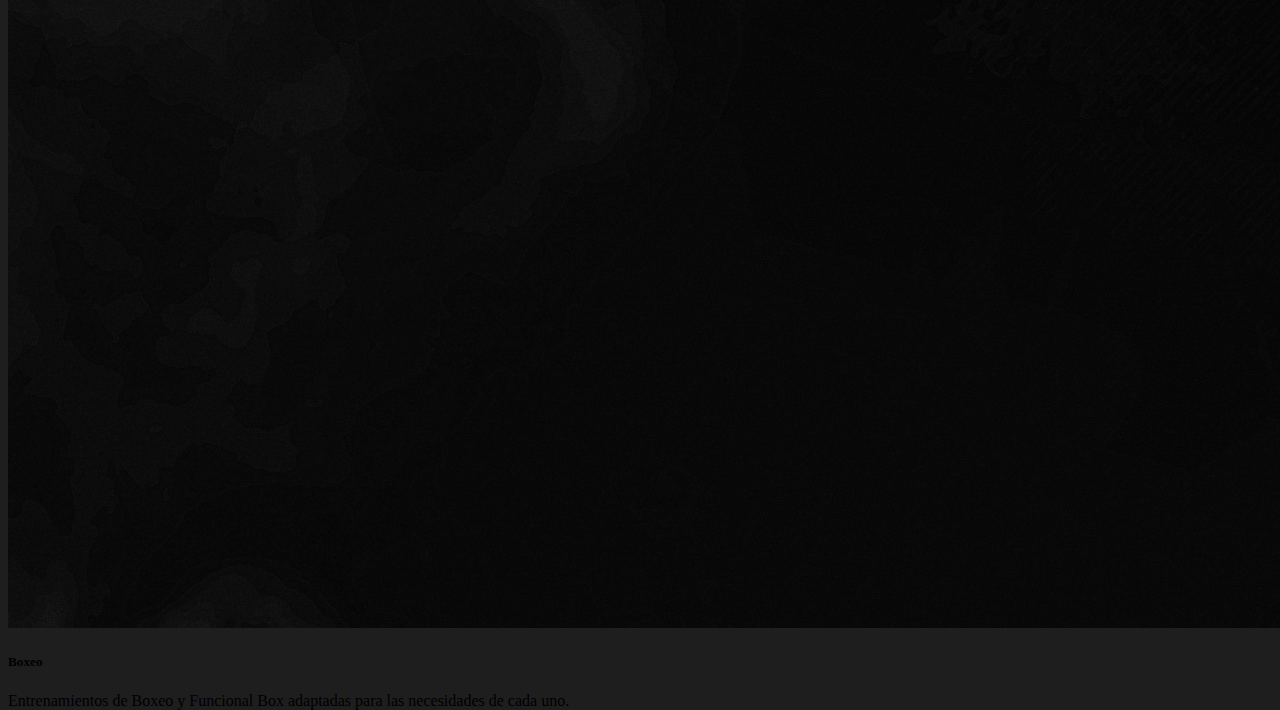
==== commit 16bdfe78: "Modificacion del layout, uso de grid insted of bootstrap" ====
--- a/Secc1.html
+++ b/Secc1.html
@@ -15,23 +15,20 @@
 </head>
 
 <body>
-  <header>
-    <div class="container-fluid">
-      <div class="row">
-        <div id="div-logo" class="col-1">
-          <a href="Index.html"><img src="Imagenes/logo.png" alt="logo gimnasio"></a>
-        </div>
-        <div class="col-11">
-          <ul id="Secciones">
-            <li style="background-color:gray;"><a href="Secc1.html">Clases</a></li>
-            <li><a href="Secc2.html">Profesores</a></li>
-            <li><a href="Secc3.html">Equipos</a></li>
-            <li><a href="Secc4.html">Novedades</a></li>
-          </ul>
-        </div>
-      </div>
+  <div class="grilla1">
+    <div id="div-logo">
+      <a href="Index.html"><img src="Imagenes/logo.png" alt="logo gimnasio"></a>
     </div>
-  </header>
+
+    <div id="Secc">
+      <ul id="Secciones">
+        <li><a href="Secc1.html">Clases</a></li>
+        <li><a href="Secc2.html">Profesores</a></li>
+        <li><a href="Secc3.html">Equipos</a></li>
+        <li><a href="Secc4.html">Novedades</a></li>
+      </ul>
+    </div>
+</div>
 
 
   <div id="carouselExampleCaptions" class="carousel slide" data-bs-ride="false">
--- a/Estilos/Miestilo.css
+++ b/Estilos/Miestilo.css
@@ -1,64 +1,60 @@
-/* CSS Para computadora */
-body{
+body {
     background-color: rgb(30, 30, 30);
 }
 
-header {
-    height: 120px;
-    background-color: black;
-    display: flex;
-    padding-top: 10px;
-}
-
-header ul#Secciones {
-    display: inline-block;
+ul#Secciones {
     list-style: none;
-    text-align: center;
-    margin-top: 30px;
-    margin-bottom: 30px;
-}
-
-header ul li {
-    display: block;
-    position: relative;
-    float: left;
-    text-align: center;
-
-}
-
-header ul li a {
-    display: block;
-    margin-left: 1px;
-    padding: 5px 15px 5px 15px;
+    /* text-align: center; */
+    padding: 0;
+}
+
+ul li a {
+    /* display: grid; */
+    list-style: none;
     text-decoration: none;
+    margin: 0;
     color: rgb(226, 92, 22);
     text-shadow: 1px 1px 2px rgb(214, 104, 0);
-    font-size: 25px;
-}
-
-header ul li a:link {
+}
+
+ ul li a:link {
     text-decoration: none;
     color: rgb(226, 92, 22);
     text-shadow: 1px 1px 2px rgb(226, 92, 10);
-
-}
-
-header ul li a:hover {
+}
+
+ul li a:hover {
     text-shadow: 1px 1px 2px black;
+}
+
+.grilla1{
+    background-color: black;
+    display: grid;
+    grid-template-areas: 
+    "Areaimg  AreaSecc";
+
+    grid-template-columns: 20% auto;
+    grid-template-rows: 120px;
+}
+
+#Secc{
+    grid-area: AreaSecc;
 }
 
 #div-logo {
     margin: auto;
+    z-index: 100;
     position: relative;
-    z-index: 100;
+    grid-area: Areaimg;
 }
 
 
 #inicio {
     background: url("../Imagenes/IronBoxingClub.jpg") no-repeat;
     background-size: cover;
-    min-height: 99vh;
-    position: relative;
+    height: auto;
+    /* position: relative; */
+    grid-area: ImgPrinc;
 }
 
 #inicio:hover {
@@ -74,8 +70,6 @@
 #inicio:hover h1 {
     visibility: visible;
     position: absolute;
-    bottom: 4em;
-    left: 1.4em;
     z-index: 6;
     display: block;
     color: white;
@@ -85,17 +79,20 @@
 
 #div-contacto {
     background-color: rgb(226, 92, 22);
+    grid-area: Contacto;
+}
+#div-mapa {
+    grid-area: Mapa;
 }
 
 
 .formulario p {
+    color: rgb(44, 31, 27);
     display: flex;
-    color: rgb(44, 31, 27);
 }
 
 .formulario p label {
     color: rgb(44, 31, 27);
-    min-width: 80px;
     display: flex;
     align-items: center;
 }
@@ -111,18 +108,14 @@
 .formulario textarea {
     width: 90%;
     resize: none;
-    height: 100px;
 }
 
 .formulario input[type="submit"] {
     background: #2e64a1;
     box-shadow: 0 0 10px rgba(0, 0, 0, 0.4);
     color: white;
-    font-size: 16px;
-    padding: 6px 20px;
     width: auto;
     position: relative;
-    left: 5rem;
     cursor: pointer;
     border-radius: 5px;
 }
@@ -132,68 +125,229 @@
 }
 
 .carousel-item {
-    height: 700px;
     width: 100%;
 }
 
-th{
+th {
     color: rgb(226, 92, 22);
 }
-td{
+
+td {
     color: rgb(226, 92, 22);
 }
-.imgredonda{
+
+.imgredonda {
     border-radius: 50%;
     min-height: fit-content;
-    height: 250px;
-    width: 250px;
-    margin: 7px;
-
-}
-
-#titulosecc2{
+}
+
+#titulosecc2 {
     text-align: center;
-    margin: 10px;
     color: white;
     text-shadow: 1px 1px 2px black;
 
 }
 
-.descripcionprofes{
+.descripcionprofes {
     text-align: center;
 }
 
-.descequipos{
+.descequipos {
     padding: 10%;
     color: white;
 }
 
-#Profesoresbg{
+#Profesoresbg {
     background-color: #ff4e00;
     background-image: linear-gradient(315deg, #ff4e00 0%, #ec9f05 74%);
-    
-}
-/* footer div a:hover{
-    background: url("../Imagenes/ig_logo_icon_darkorange.png") no-repeat;
-}
-
-footer p {
-    height: 40px;
+
+}
+
+footer {
     background-color: black;
     display: flex;
-    padding-top: 10px;
     justify-content: center;
     color: whitesmoke;
-} */
-footer  {
-    height: 40px;
-    background-color: black;
-    display: flex;
-    padding-top: 10px;
-    justify-content: center;
-    color: whitesmoke;
-    margin: 5px;
-}
-
-
-/* CSS Para computadora */+}
+
+
+ @media screen and (min-width:200px){
+     header {
+        height: 60px;
+        display: flex;
+        padding-top: 5px;
+        padding-left: 0;
+    }
+
+    #grillainicio{
+        display: grid;
+        grid-template-areas:
+        
+        "ImgPrinc ImgPrinc"
+        "Mapa     Mapa"
+        "Contacto Contacto";
+
+        grid-template-columns: auto ;
+        grid-template-rows:  200px auto auto;
+    }
+
+
+    header ul#Secciones {
+        display: inline-block;
+        margin-top: 5px;
+        margin-bottom: 5px;
+        padding: 0;
+    }
+
+    header ul li {
+        display: block;
+        position: relative;
+        float: left;
+        text-align: center;
+
+    }
+
+    header ul li a {
+        margin-left: 1px;
+        padding: 5px 15px 5px 15px;
+        font-size: 12px;
+    }
+
+    #div-logo img{
+        transform: scale(0.3);
+    }
+
+    #div-logo.col-2 a{
+        margin: 0;
+        padding: 0;
+    }
+    #inicio:hover h1 {
+        bottom: 4em;
+        left: 1.4em;
+    }
+
+    .formulario p label {
+        min-width: 80px;
+    }
+
+    .formulario textarea {
+        height: 50px;
+    }
+
+    .formulario input[type="submit"] {
+        font-size: 8px;
+        padding: 2px 8px;
+        left: 5rem;
+    }
+
+    .carousel-item {
+        height: 200px;
+    }
+
+    .imgredonda {
+        border-radius: 50%;
+        height: 100px;
+        width: 100px;
+        margin: 3px;
+
+    }
+
+    #titulosecc2 {
+        margin: 2px;
+    }
+
+    footer {
+        height: 30px;
+        padding-top: 5px;
+        margin: 5px;
+    }
+
+}
+
+
+@media screen and (min-width:900px) {
+
+
+    /* CSS Para computadora */
+    
+
+    #grillainicio{
+        display: grid;
+        grid-template-areas:
+        
+        "ImgPrinc ImgPrinc"
+        "Mapa     Contacto";
+
+        grid-template-columns: auto 25%;
+        grid-template-rows:  700px auto;
+    }
+
+    ul#Secciones {
+        display: inline-block;
+        margin-top: 30px;
+        margin-bottom: 30px;
+    }
+
+    ul li {
+        float: left;
+        text-align: center;
+    }
+
+    ul li a {
+        padding: 5px 15px 5px 15px;
+        font-size: 30px;
+    }
+
+    #div-logo img{
+        transform: scale(1);
+        margin: 1%;
+    }
+
+    #inicio:hover h1 {
+        bottom: 4em;
+        left: 1.4em;
+    }
+
+    .formulario p {
+        display: flex;
+    }
+
+    .formulario p label {
+        min-width: 80px;
+    }
+
+    .formulario textarea {
+        height: 100px;
+    }
+
+    .formulario input[type="submit"] {
+        font-size: 16px;
+        padding: 6px 20px;
+        left: 5rem;
+    }
+
+    .carousel-item {
+        height: 700px;
+    }
+
+    .imgredonda {
+        border-radius: 50%;
+        height: 250px;
+        width: 250px;
+        margin: 7px;
+
+    }
+
+    #titulosecc2 {
+        margin: 10px;
+    }
+
+    footer {
+        height: 40px;
+        padding-top: 10px;
+        margin: 5px;
+    }
+
+
+    /* CSS Para computadora */
+}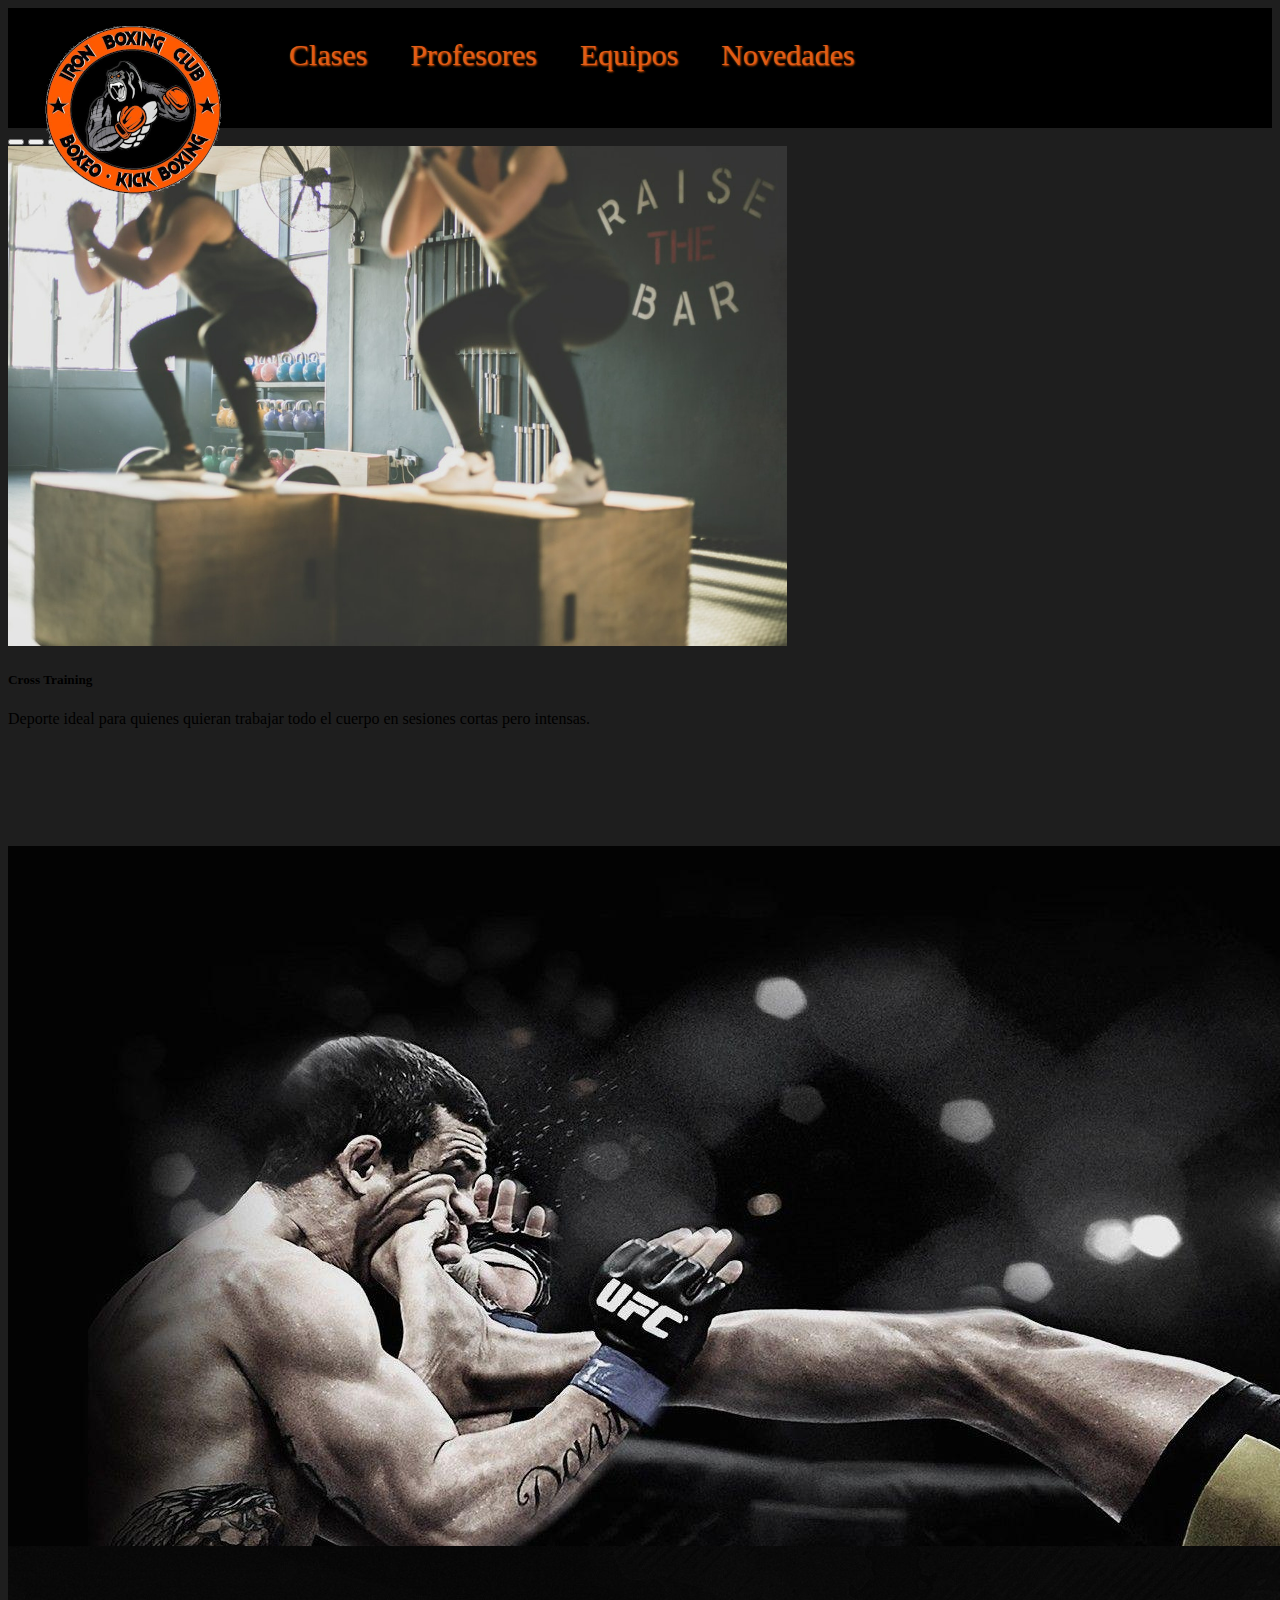
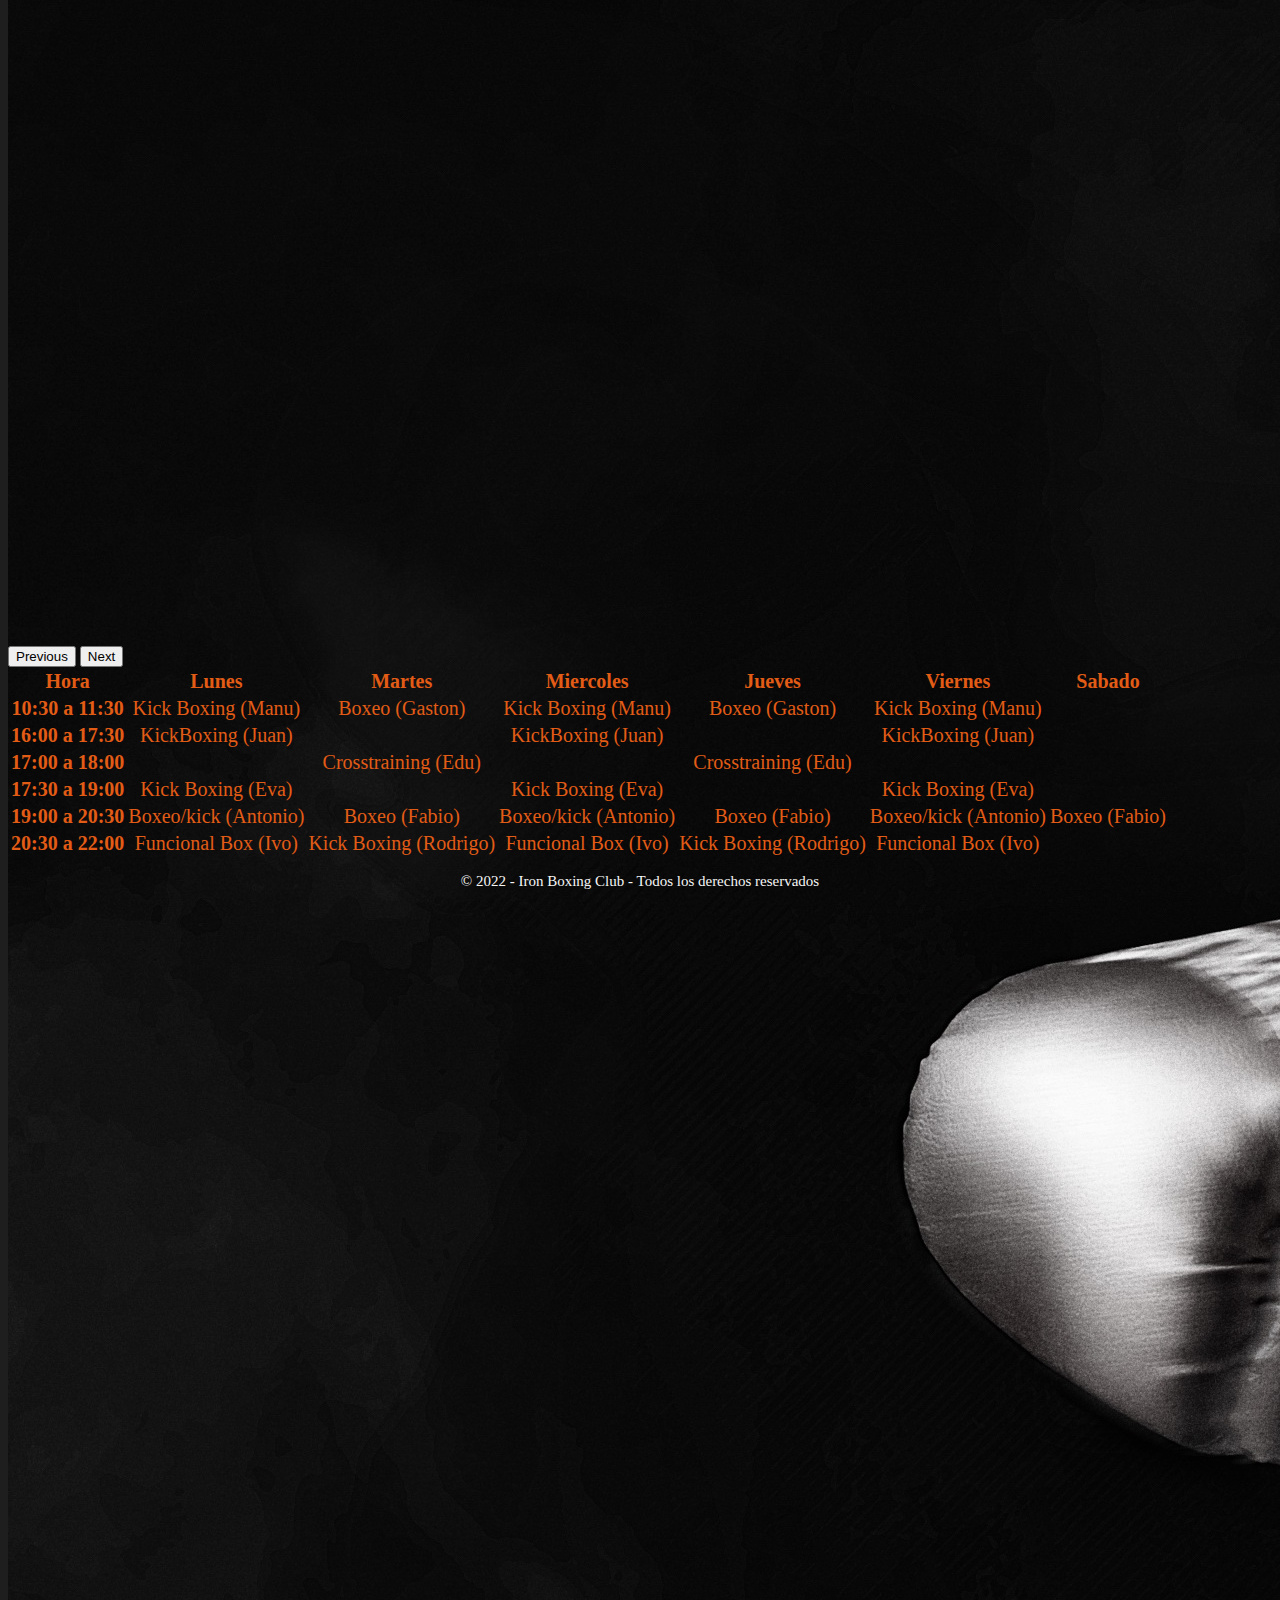
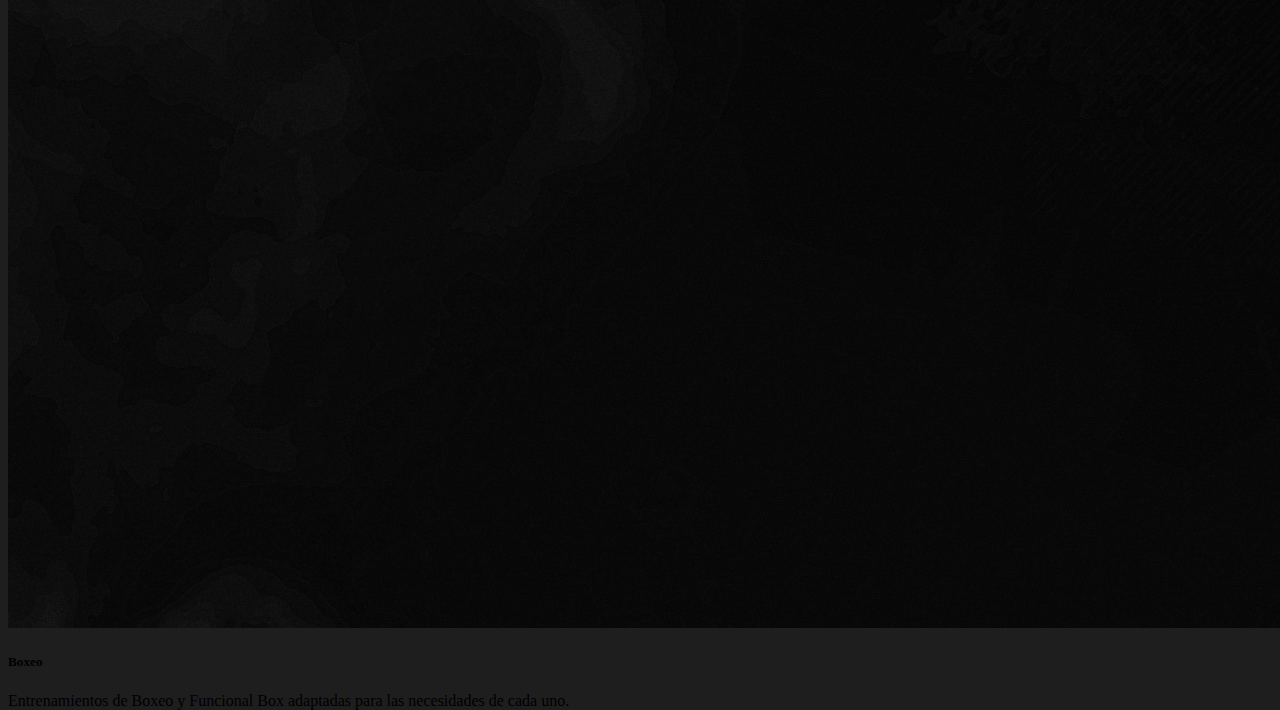
==== commit e305b6a6: "full responsive 1try" ====
--- a/Secc1.html
+++ b/Secc1.html
@@ -98,11 +98,11 @@
       </tr>
       <tr>
         <th scope="row">16:00 a 17:30</th>
-        <td>Boxeo (Antonio)</td>
+        <td>KickBoxing (Juan)</td>
         <td></td>
-        <td>Boxeo (Antonio)</td>
+        <td>KickBoxing (Juan)</td>
         <td></td>
-        <td>Boxeo (Antonio)</td>
+        <td>KickBoxing (Juan)</td>
         <td></td>
       </tr>
       <tr>
--- a/Estilos/Miestilo.css
+++ b/Estilos/Miestilo.css
@@ -34,7 +34,6 @@
     "Areaimg  AreaSecc";
 
     grid-template-columns: 20% auto;
-    grid-template-rows: 120px;
 }
 
 #Secc{
@@ -48,10 +47,12 @@
     grid-area: Areaimg;
 }
 
-
 #inicio {
-    background: url("../Imagenes/IronBoxingClub.jpg") no-repeat;
+    background-image: url("../Imagenes/IronBoxingClub.jpg");
+    background-position: no-repeat;
+    background-position: center center;
     background-size: cover;
+    /* background-attachment: fixed; */
     height: auto;
     /* position: relative; */
     grid-area: ImgPrinc;
@@ -80,6 +81,7 @@
 #div-contacto {
     background-color: rgb(226, 92, 22);
     grid-area: Contacto;
+    padding-left: 3%;
 }
 #div-mapa {
     grid-area: Mapa;
@@ -89,6 +91,7 @@
 .formulario p {
     color: rgb(44, 31, 27);
     display: flex;
+    margin-left: 4%;
 }
 
 .formulario p label {
@@ -107,6 +110,7 @@
 
 .formulario textarea {
     width: 90%;
+    margin-right: 5px;
     resize: none;
 }
 
@@ -128,17 +132,16 @@
     width: 100%;
 }
 
-th {
+table th, td{
     color: rgb(226, 92, 22);
 }
 
-td {
+/* td {
     color: rgb(226, 92, 22);
-}
+} */
 
 .imgredonda {
     border-radius: 50%;
-    min-height: fit-content;
 }
 
 #titulosecc2 {
@@ -148,19 +151,40 @@
 
 }
 
-.descripcionprofes {
-    text-align: center;
-}
+#cuerposecc2{
+    margin: 0;
+    padding: 10%;
+    padding-top:0;
+}
+
+
+
+#titulosecc2{grid-area: Titulo;}
+#Profe1{grid-area: P1;}
+#Profe2{grid-area: P2;}
+#Profe3{grid-area: P3;}
+#Profe4{grid-area: P4;}
+#Profe5{grid-area: P5;}
+#Profe6{grid-area: P6;}
+#Profe7{grid-area: P7;}
+#Profe8{grid-area: P8;}
+#Profe9{grid-area: P9;}
+
+
 
 .descequipos {
     padding: 10%;
     color: white;
 }
 
-#Profesoresbg {
+.grillaprofes {
+    margin-top: 10%;
     background-color: #ff4e00;
     background-image: linear-gradient(315deg, #ff4e00 0%, #ec9f05 74%);
 
+}
+.grillaprofes div{
+    text-align: center;
 }
 
 footer {
@@ -172,13 +196,6 @@
 
 
  @media screen and (min-width:200px){
-     header {
-        height: 60px;
-        display: flex;
-        padding-top: 5px;
-        padding-left: 0;
-    }
-
     #grillainicio{
         display: grid;
         grid-template-areas:
@@ -188,39 +205,49 @@
         "Contacto Contacto";
 
         grid-template-columns: auto ;
-        grid-template-rows:  200px auto auto;
-    }
-
-
-    header ul#Secciones {
+        grid-template-rows:  200px auto;
+    }
+
+    .grilla1{
+        grid-template-rows: 45px;
+    }
+
+    .grillaprofes{
+        display: grid;
+        grid-template-areas:
+        "Titulo"
+        "P1" 
+        "P2"
+        "P3"
+        "P4" 
+        "P5"
+        "P6"
+        "P7" 
+        "P8" 
+        "P9" ;
+        grid-column: 100%;
+        grid-template-rows:auto;
+    }
+
+    ul#Secciones {
         display: inline-block;
         margin-top: 5px;
         margin-bottom: 5px;
         padding: 0;
     }
 
-    header ul li {
-        display: block;
-        position: relative;
+    ul#Secciones li {
         float: left;
         text-align: center;
-
-    }
-
-    header ul li a {
-        margin-left: 1px;
-        padding: 5px 15px 5px 15px;
-        font-size: 12px;
-    }
-
-    #div-logo img{
-        transform: scale(0.3);
-    }
-
-    #div-logo.col-2 a{
-        margin: 0;
-        padding: 0;
-    }
+    }
+
+    ul#Secciones li a {
+        margin-left: 13px;
+        padding-top: 15px;
+        padding-bottom: 15px;
+        font-size: 10px;
+    }
+
     #inicio:hover h1 {
         bottom: 4em;
         left: 1.4em;
@@ -244,13 +271,35 @@
         height: 200px;
     }
 
+    table th, td{
+        font-size: 6px;
+        text-align: center;
+    }
+
+
     .imgredonda {
-        border-radius: 50%;
-        height: 100px;
-        width: 100px;
+        height: 150px;
+        width: 150px;
         margin: 3px;
-
-    }
+    }
+    .container{
+        margin-top: 15%;
+    }
+    .container .imgredonda {
+        height: 120px;
+        width: 120px;
+        margin: 3px;
+    }
+
+    .descequipos {
+        font-size: 12px;
+        margin: 3px;
+    }
+
+    #div-logo img{
+        width: 75px;
+        
+    } 
 
     #titulosecc2 {
         margin: 2px;
@@ -260,6 +309,7 @@
         height: 30px;
         padding-top: 5px;
         margin: 5px;
+        font-size: 9px;
     }
 
 }
@@ -270,6 +320,9 @@
 
     /* CSS Para computadora */
     
+    .grilla1{
+        grid-template-rows: 120px;
+    }
 
     #grillainicio{
         display: grid;
@@ -278,28 +331,40 @@
         "ImgPrinc ImgPrinc"
         "Mapa     Contacto";
 
-        grid-template-columns: auto 25%;
+        grid-template-columns: auto 35%;
         grid-template-rows:  700px auto;
     }
 
+    .grillaprofes{
+        display: grid;
+        grid-template-areas:
+        "Titulo Titulo Titulo"
+        "P1 P2 P3"
+        "P4 P5 P6"
+        "P7 P8 P9" ;
+
+        grid-column: 33% 33% 33%;
+        grid-template-rows: 40px 450px;
+    }
+    
     ul#Secciones {
         display: inline-block;
         margin-top: 30px;
         margin-bottom: 30px;
     }
 
-    ul li {
+    ul#Secciones li {
         float: left;
         text-align: center;
     }
 
-    ul li a {
+    ul#Secciones li a {
         padding: 5px 15px 5px 15px;
         font-size: 30px;
     }
 
     #div-logo img{
-        transform: scale(1);
+        width: 200px;
         margin: 1%;
     }
 
@@ -331,11 +396,29 @@
     }
 
     .imgredonda {
-        border-radius: 50%;
         height: 250px;
         width: 250px;
         margin: 7px;
 
+    }
+
+    .container{
+        margin-top: 5%;
+    }
+    .container .imgredonda {
+        height: 250px;
+        width: 250px;
+        margin: 3px;
+    }
+
+    .descequipos {
+        font-size: 25px;
+        margin: 3px;
+    }
+
+    table th, td{
+        font-size: 20px;
+        text-align: center;
     }
 
     #titulosecc2 {
@@ -346,6 +429,7 @@
         height: 40px;
         padding-top: 10px;
         margin: 5px;
+        font-size: 15px;
     }
 
 
